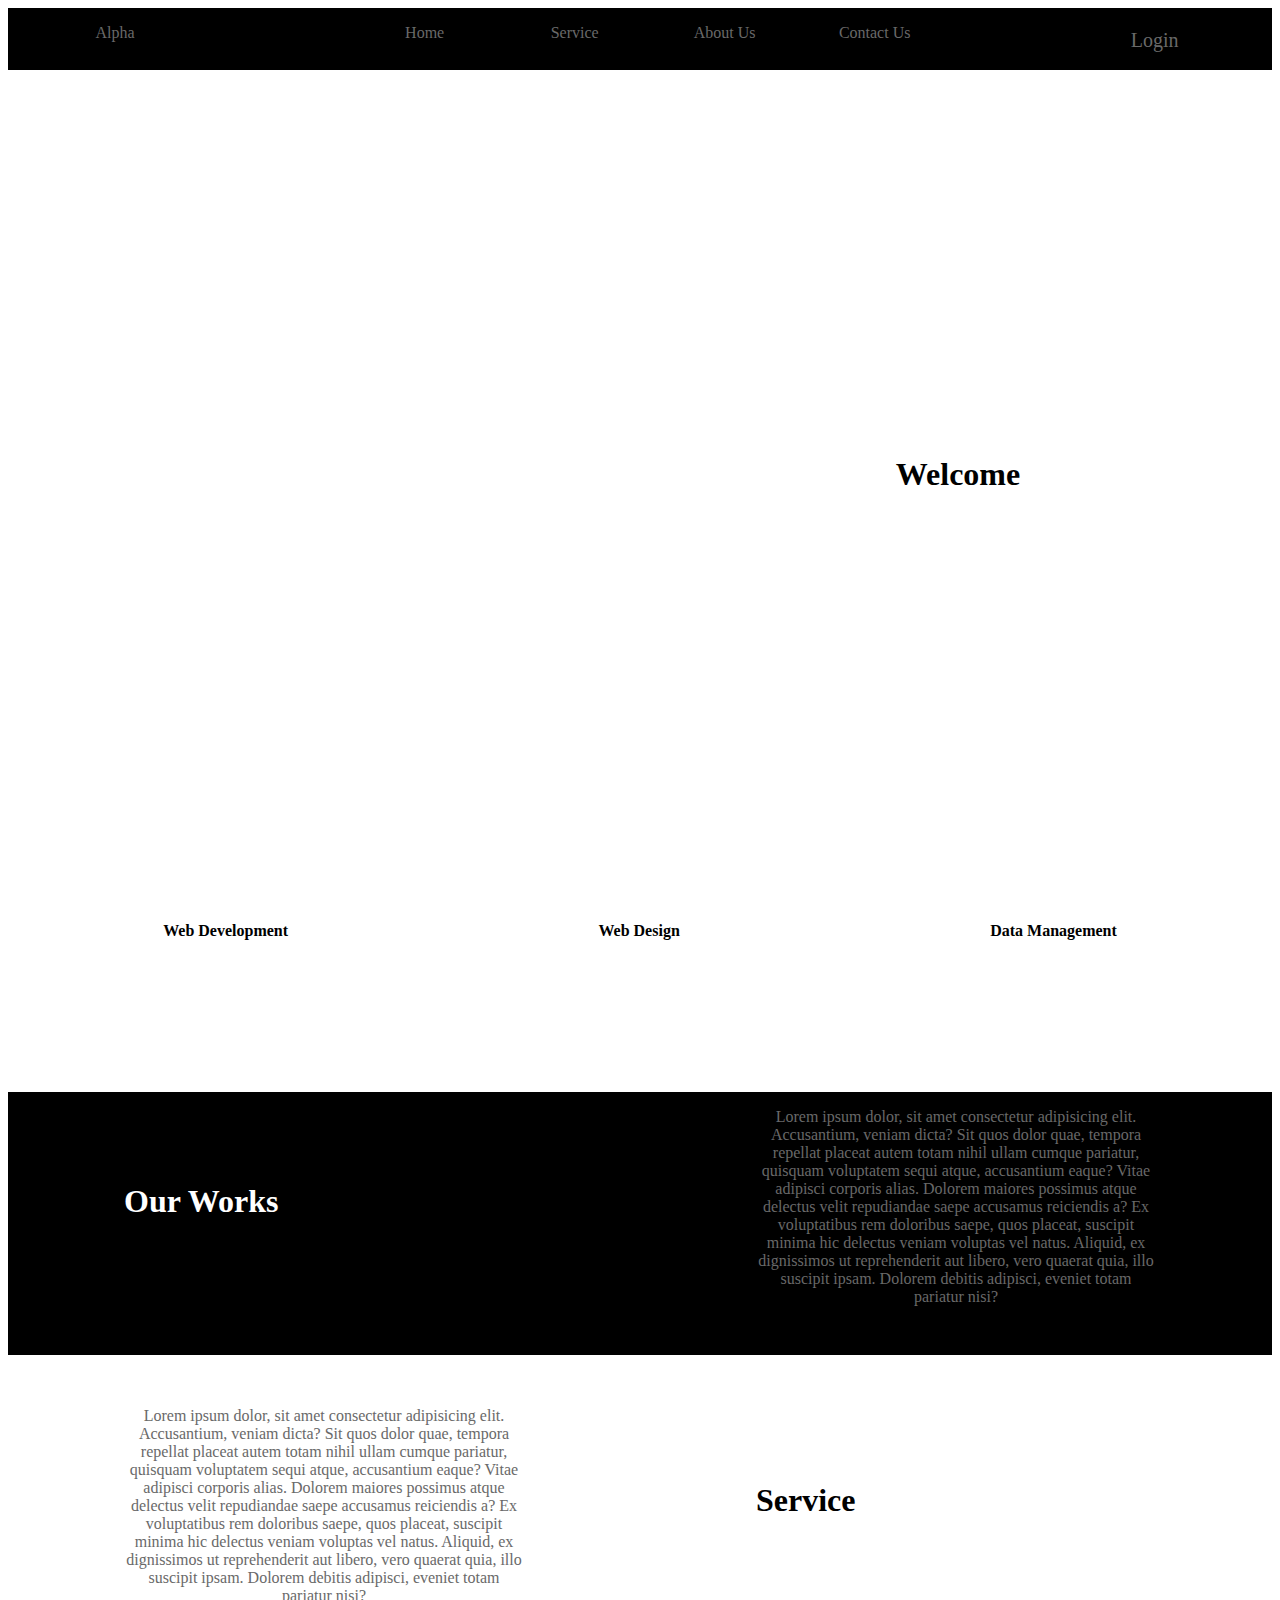
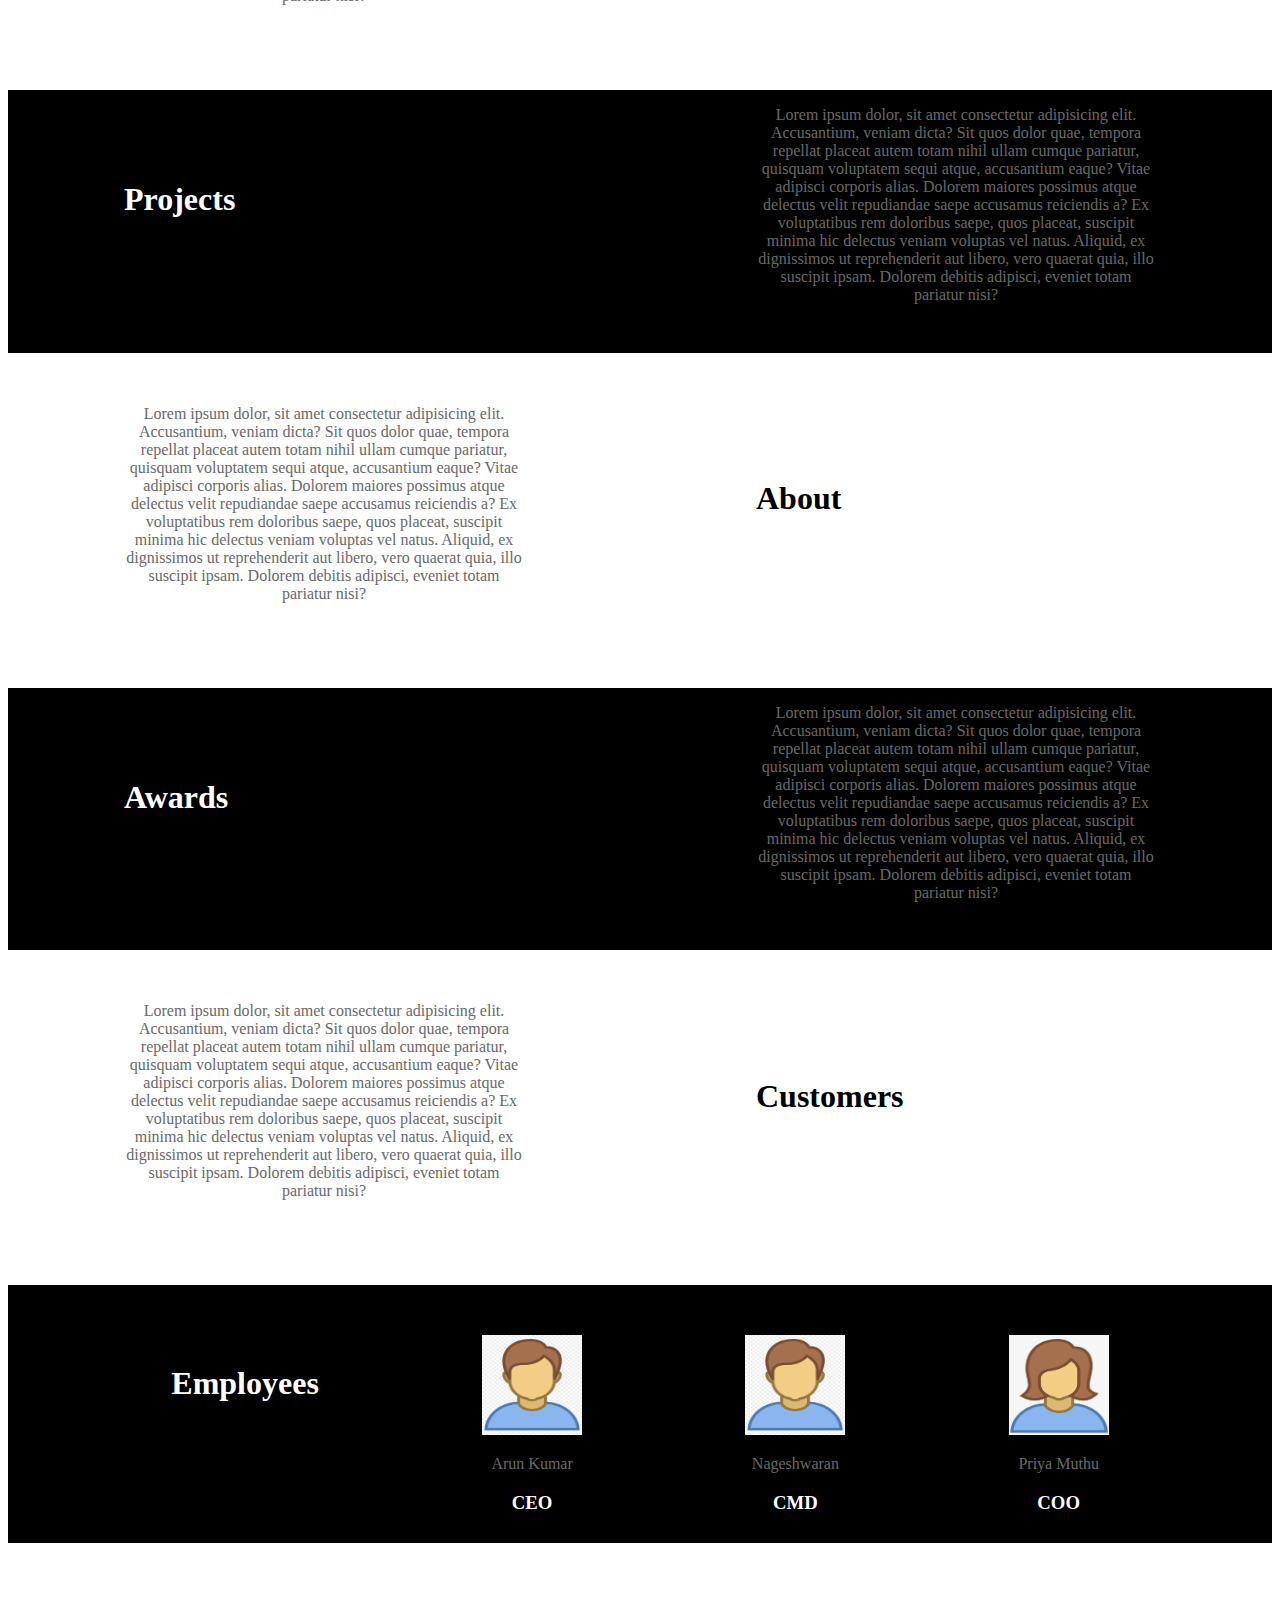
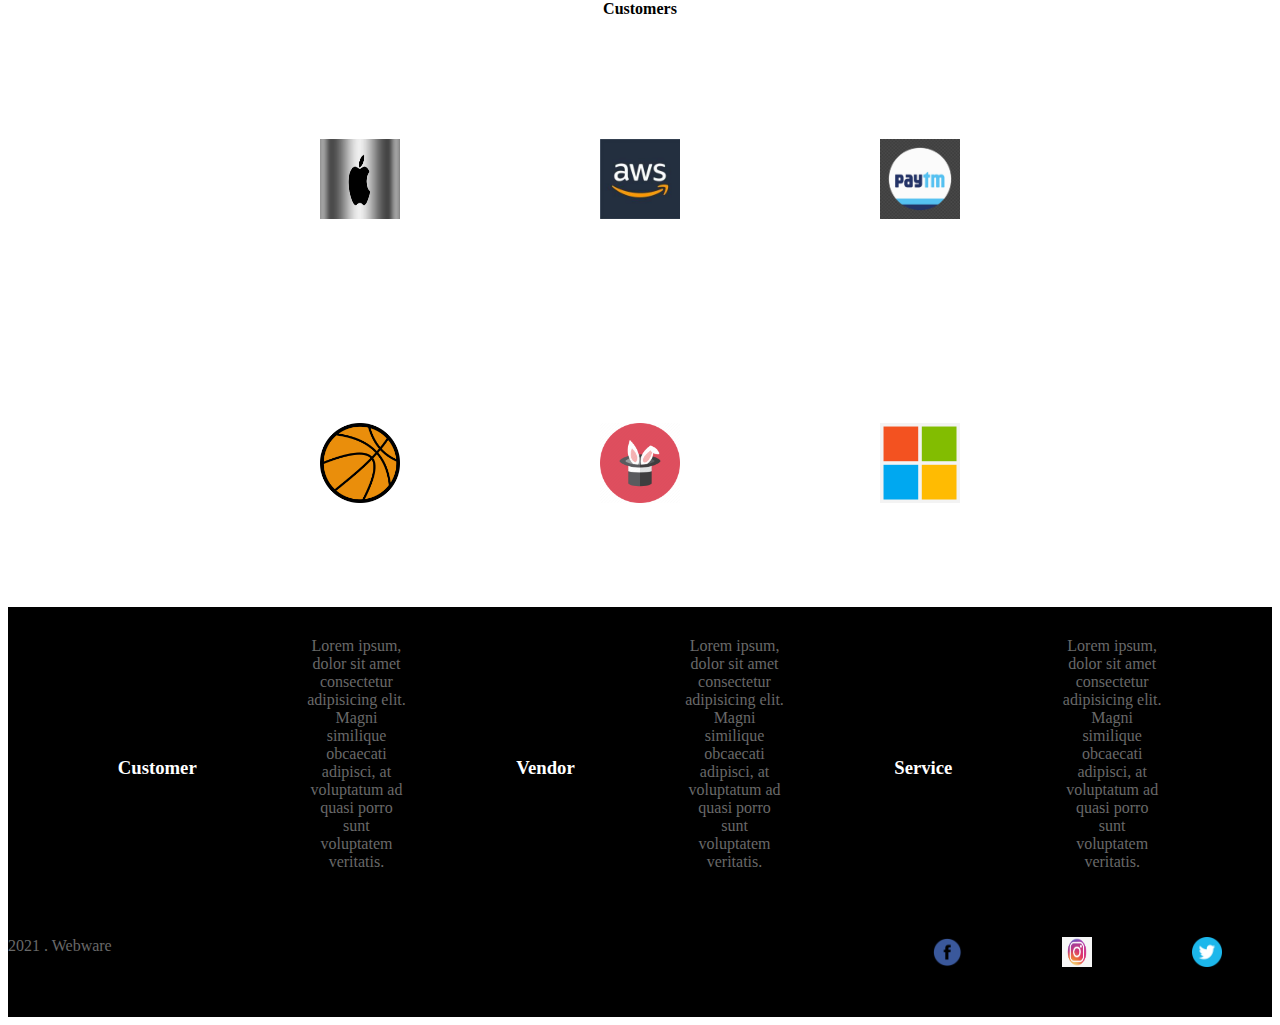
==== HTML/Index.html @ 0d1fd2e1 "commit" ====
<!DOCTYPE html>
<html lang="en">
<head>
    <meta charset="UTF-8">
    <meta http-equiv="X-UA-Compatible" content="IE=edge">
    <meta name="viewport" content="width=device-width, initial-scale=1.0">
    <title>Document</title>
    <link rel="stylesheet" href="../CSS/Index.css">
    <script src="../JS/Index.js"></script>
</head>
<body>
    <!-- Basket Ball Task -->
    <!-- <img id="basket" src="../IMAGES/basketball-basket.png" alt=""><br>
    <img id="ball" src="../IMAGES/basketball.png" alt=""> -->
    <div class="fixed_head_nav_bar">
        <div class="head">
            <p class="nav_para">Alpha</p>
        </div>
        <div>
            <ul class="nav_bar">
                <li><a href="">Home</a></li>
                <li>
                    <a href="">Service</a>
                    <ul class="service_dropdown">
                        <li><a href="./Link1.html" target="_blank">Link 1</a></li>
                        <li><a href="./Link2.html" target="_blank">Link 2</a></li>
                    </ul>
                </li>
                <li><a href="">About Us</a></li>
                <li><a href="">Contact Us</a></li>
            </ul>
        </div>
        <div class="login">
            <button class="login_btn">Login</button>
        </div>
    </div><br><br>
    <div class="content_bar_1">
        <h1 class="welcome">Welcome</h1>
    </div>
    <br><br>
    <div class="work_service">
        <h4>Web Development</h4>
        <h4>Web Design</h4>
        <h4>Data Management</h4>
    </div>
    <div id="content_bar_1" class="content_bar">
        <h1 class="work">Our Works</h1>
        <p class="work">
            Lorem ipsum dolor, sit amet consectetur adipisicing elit. Accusantium, veniam dicta? Sit quos dolor quae, tempora repellat placeat autem totam nihil ullam cumque pariatur, quisquam voluptatem sequi atque, accusantium eaque? Vitae adipisci corporis alias. Dolorem maiores possimus atque delectus velit repudiandae saepe accusamus reiciendis a? Ex voluptatibus rem doloribus saepe, quos placeat, suscipit minima hic delectus veniam voluptas vel natus. Aliquid, ex dignissimos ut reprehenderit aut libero, vero quaerat quia, illo suscipit ipsam. Dolorem debitis adipisci, eveniet totam pariatur nisi?
        </p>
    </div><br><br>
    <div class="content_bar">
        <p class="work">
            Lorem ipsum dolor, sit amet consectetur adipisicing elit. Accusantium, veniam dicta? Sit quos dolor quae, tempora repellat placeat autem totam nihil ullam cumque pariatur, quisquam voluptatem sequi atque, accusantium eaque? Vitae adipisci corporis alias. Dolorem maiores possimus atque delectus velit repudiandae saepe accusamus reiciendis a? Ex voluptatibus rem doloribus saepe, quos placeat, suscipit minima hic delectus veniam voluptas vel natus. Aliquid, ex dignissimos ut reprehenderit aut libero, vero quaerat quia, illo suscipit ipsam. Dolorem debitis adipisci, eveniet totam pariatur nisi?
        </p>
        <h1 class="work">Service</h1>
    </div><br><br>
    <div id="content_bar_5" class="content_bar">
        <h1 class="work">Projects</h1>
        <p class="work">
            Lorem ipsum dolor, sit amet consectetur adipisicing elit. Accusantium, veniam dicta? Sit quos dolor quae, tempora repellat placeat autem totam nihil ullam cumque pariatur, quisquam voluptatem sequi atque, accusantium eaque? Vitae adipisci corporis alias. Dolorem maiores possimus atque delectus velit repudiandae saepe accusamus reiciendis a? Ex voluptatibus rem doloribus saepe, quos placeat, suscipit minima hic delectus veniam voluptas vel natus. Aliquid, ex dignissimos ut reprehenderit aut libero, vero quaerat quia, illo suscipit ipsam. Dolorem debitis adipisci, eveniet totam pariatur nisi?
        </p>
    </div><br><br>
    <div class="content_bar">
        <p class="work">
            Lorem ipsum dolor, sit amet consectetur adipisicing elit. Accusantium, veniam dicta? Sit quos dolor quae, tempora repellat placeat autem totam nihil ullam cumque pariatur, quisquam voluptatem sequi atque, accusantium eaque? Vitae adipisci corporis alias. Dolorem maiores possimus atque delectus velit repudiandae saepe accusamus reiciendis a? Ex voluptatibus rem doloribus saepe, quos placeat, suscipit minima hic delectus veniam voluptas vel natus. Aliquid, ex dignissimos ut reprehenderit aut libero, vero quaerat quia, illo suscipit ipsam. Dolorem debitis adipisci, eveniet totam pariatur nisi?
        </p>
        <h1 class="work">About</h1>
    </div><br><br>
    <div id="content_bar_5" class="content_bar">
        <h1 class="work">Awards</h1>
        <p class="work">
            Lorem ipsum dolor, sit amet consectetur adipisicing elit. Accusantium, veniam dicta? Sit quos dolor quae, tempora repellat placeat autem totam nihil ullam cumque pariatur, quisquam voluptatem sequi atque, accusantium eaque? Vitae adipisci corporis alias. Dolorem maiores possimus atque delectus velit repudiandae saepe accusamus reiciendis a? Ex voluptatibus rem doloribus saepe, quos placeat, suscipit minima hic delectus veniam voluptas vel natus. Aliquid, ex dignissimos ut reprehenderit aut libero, vero quaerat quia, illo suscipit ipsam. Dolorem debitis adipisci, eveniet totam pariatur nisi?
        </p>
    </div><br><br>
    <div class="content_bar">
        <p class="work">
            Lorem ipsum dolor, sit amet consectetur adipisicing elit. Accusantium, veniam dicta? Sit quos dolor quae, tempora repellat placeat autem totam nihil ullam cumque pariatur, quisquam voluptatem sequi atque, accusantium eaque? Vitae adipisci corporis alias. Dolorem maiores possimus atque delectus velit repudiandae saepe accusamus reiciendis a? Ex voluptatibus rem doloribus saepe, quos placeat, suscipit minima hic delectus veniam voluptas vel natus. Aliquid, ex dignissimos ut reprehenderit aut libero, vero quaerat quia, illo suscipit ipsam. Dolorem debitis adipisci, eveniet totam pariatur nisi?
        </p>
        <h1 class="work">Customers</h1>
    </div><br><br>
    <div class="emp">
        <h1>Employees</h1>
        <div>
            <img src="../IMAGES/male_person.png" alt="">
            <p>Arun Kumar</p>
            <h3>CEO</h3>
        </div>
        <div>
            <img src="../IMAGES/male_person.png" alt="">
            <p>Nageshwaran</p>
            <h3>CMD</h3>
        </div>
        <div>
            <img src="../IMAGES/female_person.png" alt="">
            <p>Priya Muthu</p>
            <h3>COO</h3>
        </div>
    </div><br><br>
    <div class="customers">
        <h4>Customers</h4>
        <div class="row">
            <div><img src="../IMAGES/apple.webp" alt=""></div>
            <div><img src="../IMAGES/aws.jpg" alt=""></div>
            <div><img src="../IMAGES/Paytm-Logo-PNG.jpg" alt=""></div>
        </div>
        <div class="row">
            <div><img src="../IMAGES/basketball.png" alt=""></div>
            <div><img src="../IMAGES/Magic-Bunny.webp" alt=""></div>
            <div><img src="../IMAGES/Microsoft_logo.svg.png" alt=""></div>
        </div>
    </div>
    <div class="footer">
        <div class="footer_top">
            <h3>Customer</h3>
            <p>
                Lorem ipsum, dolor sit amet consectetur adipisicing elit. Magni similique obcaecati adipisci, at voluptatum ad quasi porro sunt voluptatem veritatis.
            </p>
            
            <h3>Vendor</h3>
            <p>
                Lorem ipsum, dolor sit amet consectetur adipisicing elit. Magni similique obcaecati adipisci, at voluptatum ad quasi porro sunt voluptatem veritatis.
            </p>

            <h3>Service</h3>
            <p>
                Lorem ipsum, dolor sit amet consectetur adipisicing elit. Magni similique obcaecati adipisci, at voluptatum ad quasi porro sunt voluptatem veritatis.
            </p>
        </div>
        <div class="footer_bottom">
            <p>2021 . Webware</p>
            <div class="foot_social">
                <img src="../IMAGES/fb.webp" alt="">
                <img src="../IMAGES/insta.png" alt="">
                <img src="../IMAGES/twitter.webp" alt="">
            </div>
        </div>
    </div>
</body>
</html>
---- CSS/Index.css ----
/* basket ball task */
/*#ball{
    height: 100px;
    width: 100px;
    margin-left: 50px;
    margin-top: 500px;
}
#basket{
    height: 200px;
    width: 200px;
}
#ball:hover{
    transform: translate(0px,-600px) rotate(340deg) scale(.7);
    transition-duration: 5s;
} */
.fixed_head_nav_bar{
    display: flex;
    justify-content: space-around;
    background-color: black;
    color: white;
}
.login_btn{
    background-color: black;
    border: 0px;
    font-family:'Times New Roman', Times, serif;
    margin-top: 20px;
    color: dimgrey;
    font-size: 20px;
}
.login_btn:hover{
    background-color: gray;
    border-radius: 5px;
}
a{
    width: 150px;
}
a,p{
    font-family:'Times New Roman', Times, serif;
    text-decoration: none;
    color: dimgrey;
    text-align: center;
}
ul li{
    list-style-type: none;
    height: 30px;
    width: 150px;
}
.nav_bar,a{
    display: flex;
    justify-content: center;
}
a:hover{
    color: orange;
}
.service_dropdown{
    display: none;
}
.nav_bar li:nth-child(2):hover .service_dropdown{
    display: block;
}
.service_dropdown li a{
    margin-left: -40px;
    margin-top: 10px;
}
.welcome{
    margin-top: 200px;
    text-align: center;
}
@keyframes colors {
    10%{
        background-image: linear-gradient(orange, yellow);
        transition-duration: 4s;
    }
    25%{
        color: gray;
        transition-duration: 4s;
    }
    40%{
        background-image: radial-gradient(orange, yellow);
        transition-duration: 4s;
    }
    50%{
        color:aqua;
        transition-duration: 4s;
    }
    60%{
        background-image: linear-gradient(rgb(135, 241, 86), rgb(116, 225, 240));
        transition-duration: 4s;
    }
    75%{
        color:gray;
        transition-duration: 4s;
    }
    90%{
        background-image: radial-gradient(rgb(238, 125, 248), rgb(248, 131, 156));
        transition-duration: 4s;
    }
    100%{
        color: aqua;
        transition-duration: 4s;
    }
}
.content_bar_1{
    padding-top: 150px;
    height: 500px;
    width: 1900px;
    overflow-x: hidden;
    animation-name: colors;
    animation-duration: 20s;
    background-size: cover;
    animation-iteration-count: infinite;
}
.content_bar{
    display: flex;
    justify-content: space-around;
    /* border: 3px solid gray;
    border-radius: 10px; */
}
.work_service{
    display: flex;
    justify-content: space-around;
    height: 300px;
}
.work_service h4{
    margin-top: 130px;
}
.work{
    height: 150px;
    width: 400px;
}
.content_bar h1{
    padding-top: 70px;
}
#content_bar_1, #content_bar_3, #content_bar_5{
    background-color: black;
    color: white;
}
.emp{
    display: flex;
    justify-content: space-evenly;
    text-align: center;
    background-color: black;
    color: white;
    padding-top: 50px;
    padding-bottom: 10px;
}
.emp h1{
    margin-top: 30px;
}
.emp img{
    height: 100px;
    width: 100px;
}
.customers h4{
    text-align: center;
}
.footer{
    background-color: black;
    color: white;
}
.footer_top{
    display: flex;
    justify-content: space-evenly;
}
.footer_top h3{
    text-align: center;
    margin-top: 150px;
}
.footer_top p{
    margin-top: 30px;
    width: 100px;
}
.footer_bottom p{
    margin-top: 50px;
}
.row{
    display: flex;
    justify-content: center;
}
.row img{
    height: 80px;
    width: 80px;
    margin: 100px;
}
.footer_bottom{
    display: flex;
    justify-content: space-between;
}
.foot_social{
    display: flex;
    justify-content: center;
}
.foot_social img{
    height: 30px;
    width: 30px;
    margin: 50px;
}
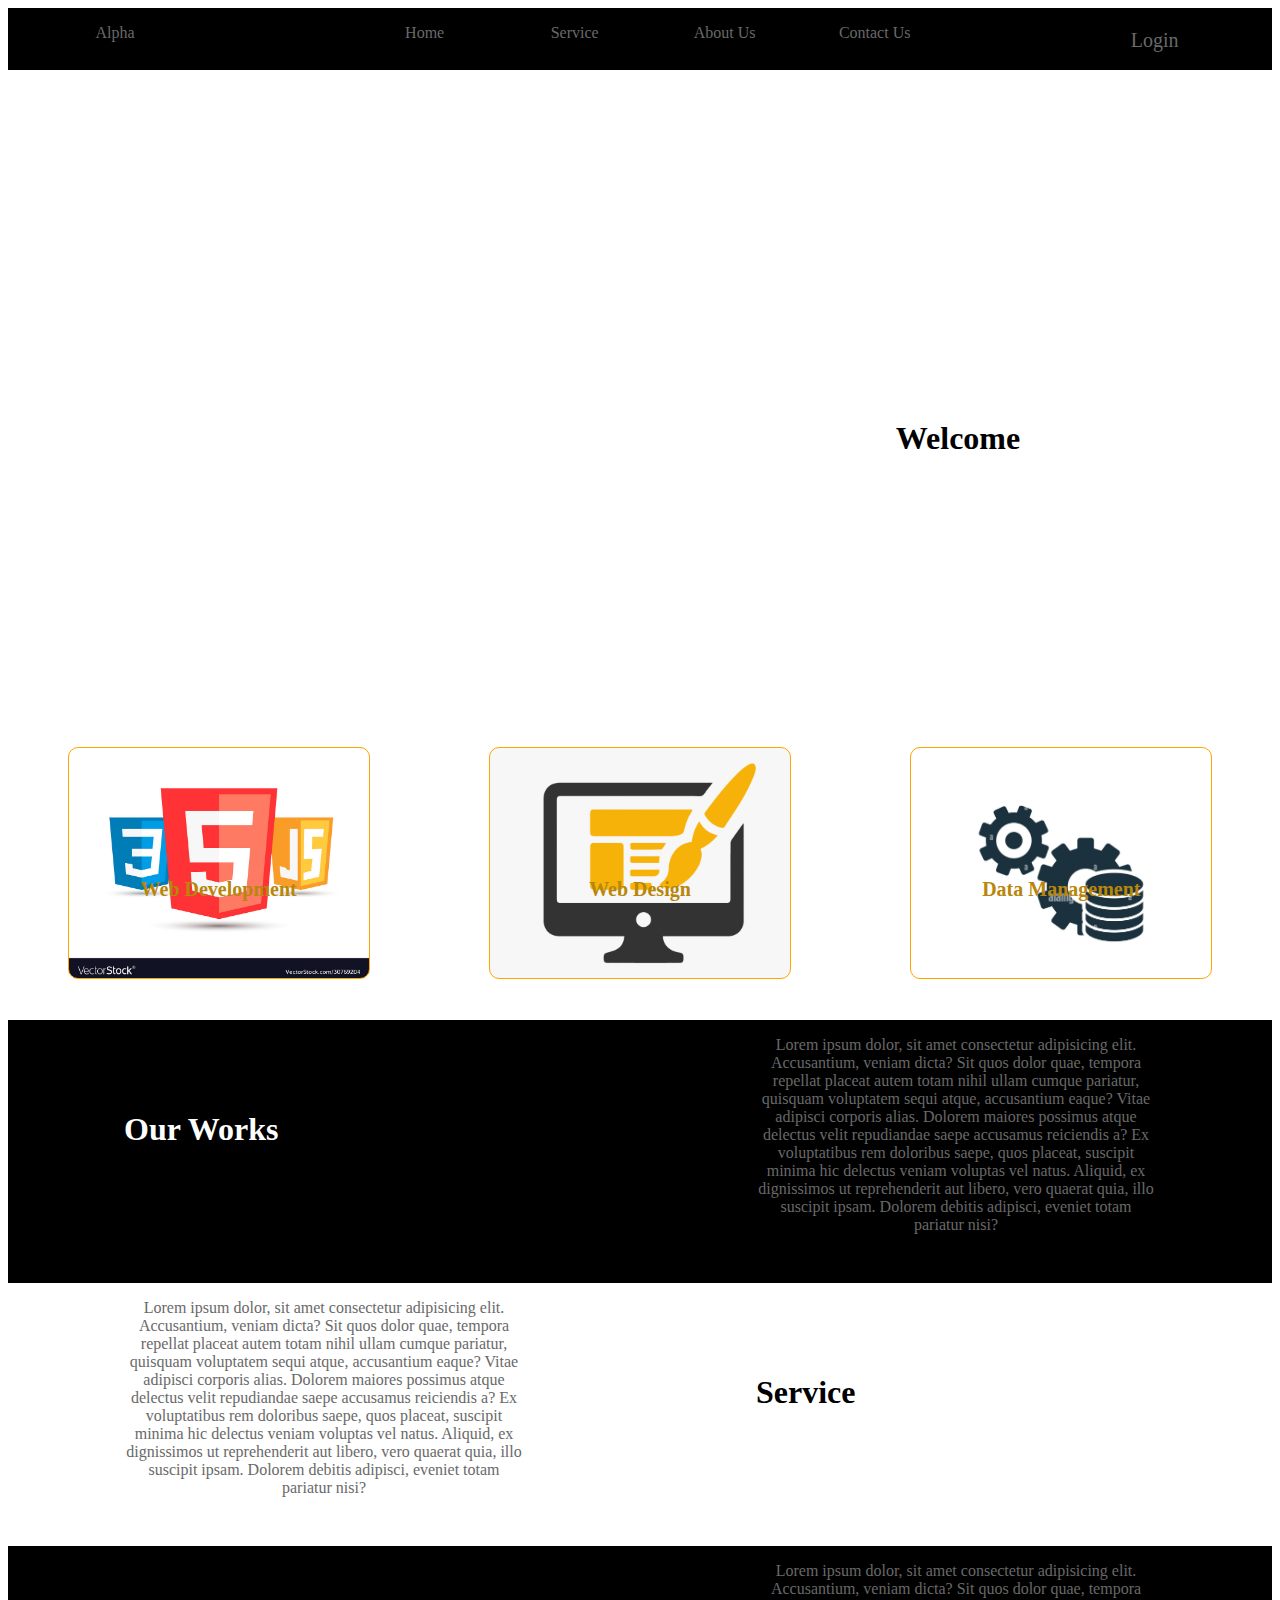
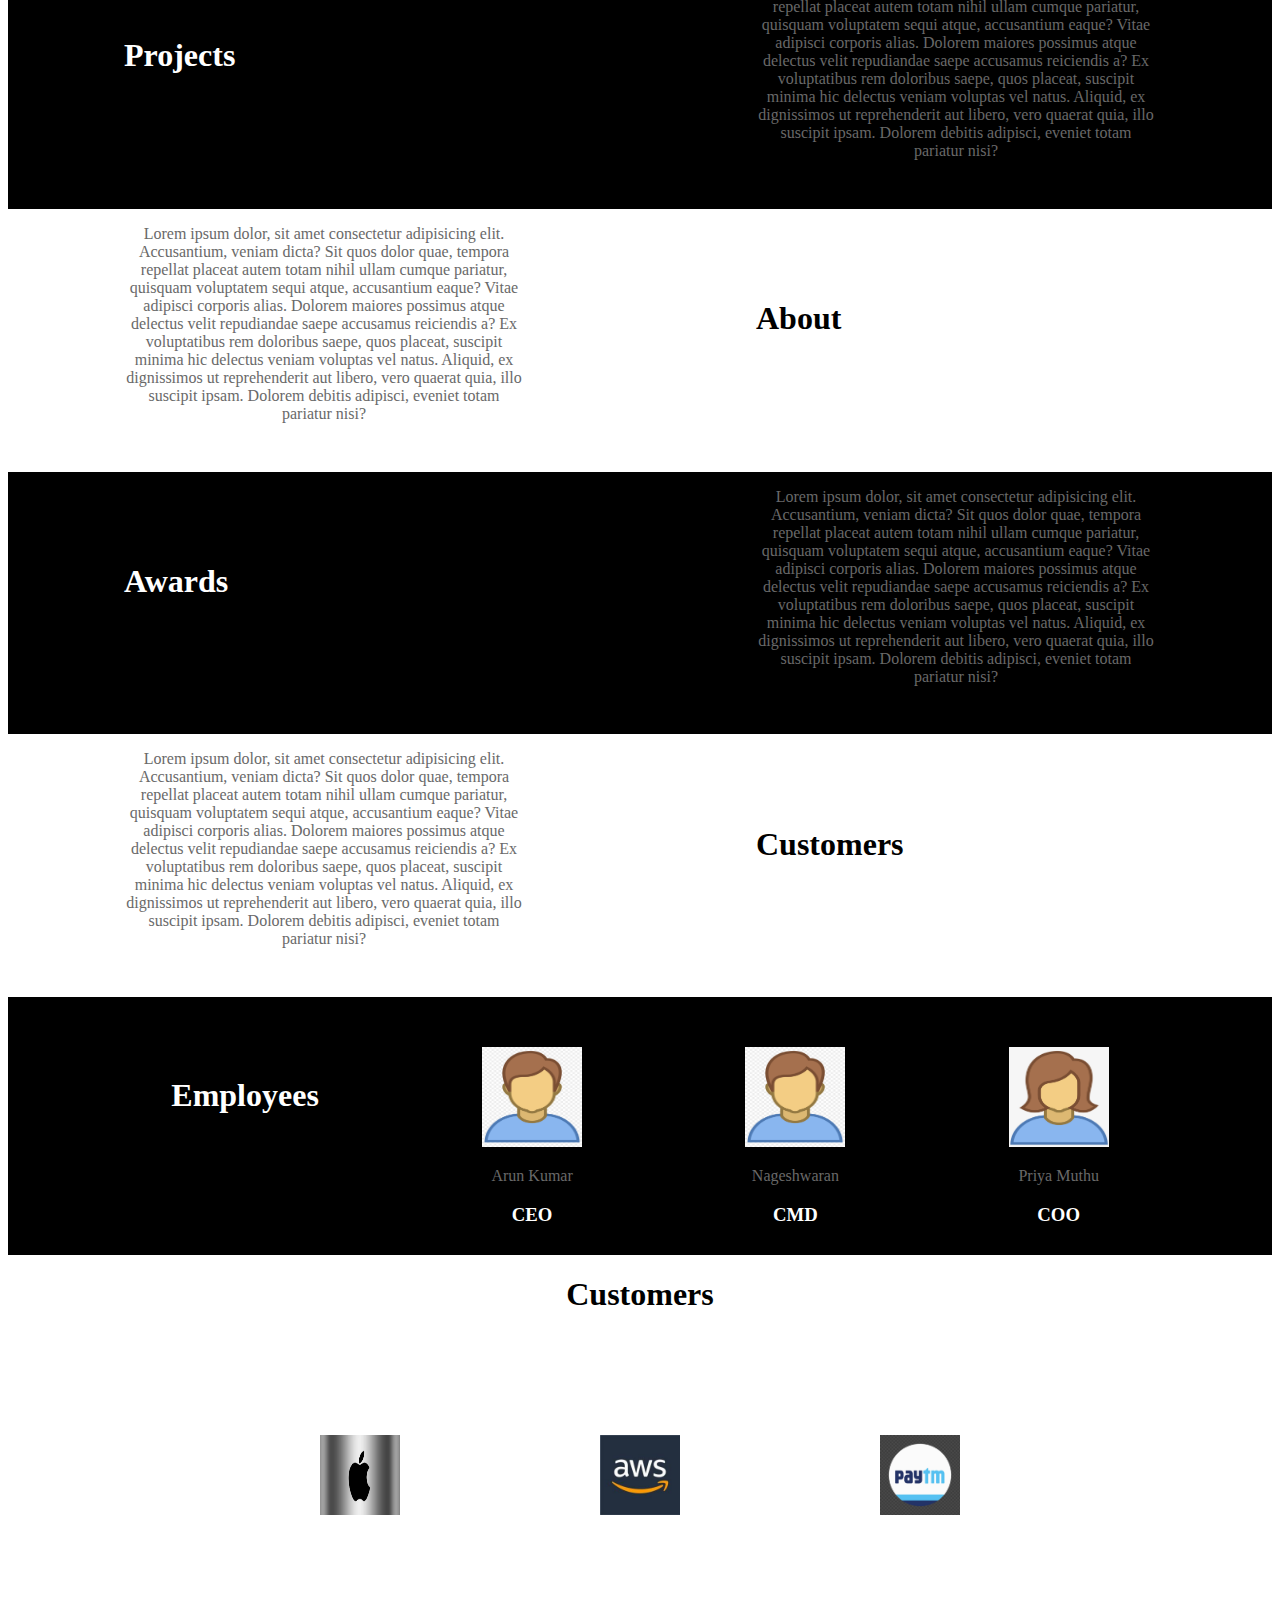
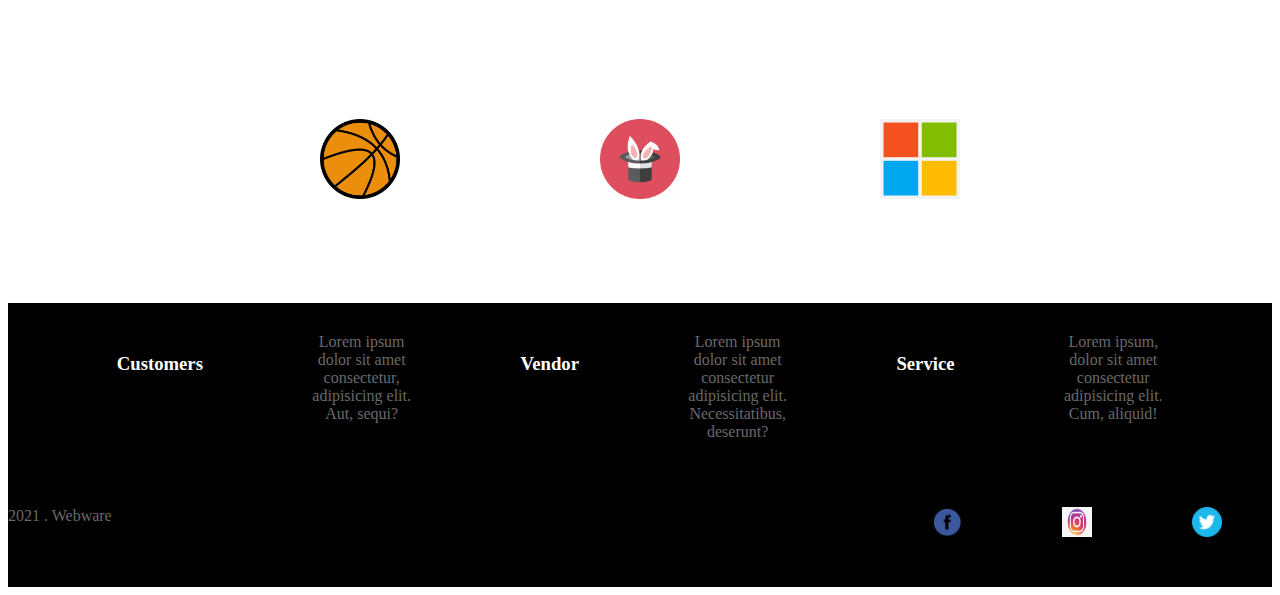
==== commit 3df3bb87: "commit" ====
--- a/HTML/Index.html
+++ b/HTML/Index.html
@@ -9,9 +9,6 @@
     <script src="../JS/Index.js"></script>
 </head>
 <body>
-    <!-- Basket Ball Task -->
-    <!-- <img id="basket" src="../IMAGES/basketball-basket.png" alt=""><br>
-    <img id="ball" src="../IMAGES/basketball.png" alt=""> -->
     <div class="fixed_head_nav_bar">
         <div class="head">
             <p class="nav_para">Alpha</p>
@@ -33,52 +30,57 @@
         <div class="login">
             <button class="login_btn">Login</button>
         </div>
-    </div><br><br>
+    </div>
     <div class="content_bar_1">
         <h1 class="welcome">Welcome</h1>
     </div>
-    <br><br>
     <div class="work_service">
-        <h4>Web Development</h4>
-        <h4>Web Design</h4>
-        <h4>Data Management</h4>
+        <h4 style="background-image: url(../IMAGES/web_development.jpg);">
+            Web Development
+        </h4>
+        <h4 style="background-image: url(../IMAGES/web_design.png);">
+            Web Design
+        </h4>
+        <h4 style="background-image: url(../IMAGES/data_management.jpg);"> 
+            Data Management
+        </h4>
     </div>
     <div id="content_bar_1" class="content_bar">
         <h1 class="work">Our Works</h1>
         <p class="work">
             Lorem ipsum dolor, sit amet consectetur adipisicing elit. Accusantium, veniam dicta? Sit quos dolor quae, tempora repellat placeat autem totam nihil ullam cumque pariatur, quisquam voluptatem sequi atque, accusantium eaque? Vitae adipisci corporis alias. Dolorem maiores possimus atque delectus velit repudiandae saepe accusamus reiciendis a? Ex voluptatibus rem doloribus saepe, quos placeat, suscipit minima hic delectus veniam voluptas vel natus. Aliquid, ex dignissimos ut reprehenderit aut libero, vero quaerat quia, illo suscipit ipsam. Dolorem debitis adipisci, eveniet totam pariatur nisi?
         </p>
-    </div><br><br>
+    </div>
     <div class="content_bar">
         <p class="work">
             Lorem ipsum dolor, sit amet consectetur adipisicing elit. Accusantium, veniam dicta? Sit quos dolor quae, tempora repellat placeat autem totam nihil ullam cumque pariatur, quisquam voluptatem sequi atque, accusantium eaque? Vitae adipisci corporis alias. Dolorem maiores possimus atque delectus velit repudiandae saepe accusamus reiciendis a? Ex voluptatibus rem doloribus saepe, quos placeat, suscipit minima hic delectus veniam voluptas vel natus. Aliquid, ex dignissimos ut reprehenderit aut libero, vero quaerat quia, illo suscipit ipsam. Dolorem debitis adipisci, eveniet totam pariatur nisi?
         </p>
         <h1 class="work">Service</h1>
-    </div><br><br>
+    </div>
     <div id="content_bar_5" class="content_bar">
         <h1 class="work">Projects</h1>
         <p class="work">
             Lorem ipsum dolor, sit amet consectetur adipisicing elit. Accusantium, veniam dicta? Sit quos dolor quae, tempora repellat placeat autem totam nihil ullam cumque pariatur, quisquam voluptatem sequi atque, accusantium eaque? Vitae adipisci corporis alias. Dolorem maiores possimus atque delectus velit repudiandae saepe accusamus reiciendis a? Ex voluptatibus rem doloribus saepe, quos placeat, suscipit minima hic delectus veniam voluptas vel natus. Aliquid, ex dignissimos ut reprehenderit aut libero, vero quaerat quia, illo suscipit ipsam. Dolorem debitis adipisci, eveniet totam pariatur nisi?
         </p>
-    </div><br><br>
+    </div>
     <div class="content_bar">
         <p class="work">
             Lorem ipsum dolor, sit amet consectetur adipisicing elit. Accusantium, veniam dicta? Sit quos dolor quae, tempora repellat placeat autem totam nihil ullam cumque pariatur, quisquam voluptatem sequi atque, accusantium eaque? Vitae adipisci corporis alias. Dolorem maiores possimus atque delectus velit repudiandae saepe accusamus reiciendis a? Ex voluptatibus rem doloribus saepe, quos placeat, suscipit minima hic delectus veniam voluptas vel natus. Aliquid, ex dignissimos ut reprehenderit aut libero, vero quaerat quia, illo suscipit ipsam. Dolorem debitis adipisci, eveniet totam pariatur nisi?
         </p>
         <h1 class="work">About</h1>
-    </div><br><br>
+    </div>
     <div id="content_bar_5" class="content_bar">
         <h1 class="work">Awards</h1>
         <p class="work">
             Lorem ipsum dolor, sit amet consectetur adipisicing elit. Accusantium, veniam dicta? Sit quos dolor quae, tempora repellat placeat autem totam nihil ullam cumque pariatur, quisquam voluptatem sequi atque, accusantium eaque? Vitae adipisci corporis alias. Dolorem maiores possimus atque delectus velit repudiandae saepe accusamus reiciendis a? Ex voluptatibus rem doloribus saepe, quos placeat, suscipit minima hic delectus veniam voluptas vel natus. Aliquid, ex dignissimos ut reprehenderit aut libero, vero quaerat quia, illo suscipit ipsam. Dolorem debitis adipisci, eveniet totam pariatur nisi?
         </p>
-    </div><br><br>
+    </div>
     <div class="content_bar">
         <p class="work">
             Lorem ipsum dolor, sit amet consectetur adipisicing elit. Accusantium, veniam dicta? Sit quos dolor quae, tempora repellat placeat autem totam nihil ullam cumque pariatur, quisquam voluptatem sequi atque, accusantium eaque? Vitae adipisci corporis alias. Dolorem maiores possimus atque delectus velit repudiandae saepe accusamus reiciendis a? Ex voluptatibus rem doloribus saepe, quos placeat, suscipit minima hic delectus veniam voluptas vel natus. Aliquid, ex dignissimos ut reprehenderit aut libero, vero quaerat quia, illo suscipit ipsam. Dolorem debitis adipisci, eveniet totam pariatur nisi?
         </p>
         <h1 class="work">Customers</h1>
-    </div><br><br>
+    </div>
     <div class="emp">
         <h1>Employees</h1>
         <div>
@@ -96,9 +98,9 @@
             <p>Priya Muthu</p>
             <h3>COO</h3>
         </div>
-    </div><br><br>
+    </div>
     <div class="customers">
-        <h4>Customers</h4>
+        <h1>Customers</h1>
         <div class="row">
             <div><img src="../IMAGES/apple.webp" alt=""></div>
             <div><img src="../IMAGES/aws.jpg" alt=""></div>
@@ -112,19 +114,19 @@
     </div>
     <div class="footer">
         <div class="footer_top">
-            <h3>Customer</h3>
+            <h3>Customers</h3>
             <p>
-                Lorem ipsum, dolor sit amet consectetur adipisicing elit. Magni similique obcaecati adipisci, at voluptatum ad quasi porro sunt voluptatem veritatis.
+                Lorem ipsum dolor sit amet consectetur, adipisicing elit. Aut, sequi?
             </p>
             
             <h3>Vendor</h3>
             <p>
-                Lorem ipsum, dolor sit amet consectetur adipisicing elit. Magni similique obcaecati adipisci, at voluptatum ad quasi porro sunt voluptatem veritatis.
+                Lorem ipsum dolor sit amet consectetur adipisicing elit. Necessitatibus, deserunt?
             </p>
 
             <h3>Service</h3>
             <p>
-                Lorem ipsum, dolor sit amet consectetur adipisicing elit. Magni similique obcaecati adipisci, at voluptatum ad quasi porro sunt voluptatem veritatis.
+                Lorem ipsum, dolor sit amet consectetur adipisicing elit. Cum, aliquid!
             </p>
         </div>
         <div class="footer_bottom">
--- a/CSS/Index.css
+++ b/CSS/Index.css
@@ -1,18 +1,3 @@
-/* basket ball task */
-/*#ball{
-    height: 100px;
-    width: 100px;
-    margin-left: 50px;
-    margin-top: 500px;
-}
-#basket{
-    height: 200px;
-    width: 200px;
-}
-#ball:hover{
-    transform: translate(0px,-600px) rotate(340deg) scale(.7);
-    transition-duration: 5s;
-} */
 .fixed_head_nav_bar{
     display: flex;
     justify-content: space-around;
@@ -122,7 +107,17 @@
     height: 300px;
 }
 .work_service h4{
-    margin-top: 130px;
+    padding-top: 130px;
+    text-align: center;
+    height: 100px;
+    width: 300px;
+    border: 1px solid orange;
+    border-radius: 10px;
+    background-size: cover;
+    font-size: 20px;
+    font-weight: bolder;
+    color: darkgoldenrod;
+
 }
 .work{
     height: 150px;
@@ -151,7 +146,7 @@
     height: 100px;
     width: 100px;
 }
-.customers h4{
+.customers h1{
     text-align: center;
 }
 .footer{
@@ -164,7 +159,7 @@
 }
 .footer_top h3{
     text-align: center;
-    margin-top: 150px;
+    margin-top: 50px;
 }
 .footer_top p{
     margin-top: 30px;
@@ -194,4 +189,22 @@
     height: 30px;
     width: 30px;
     margin: 50px;
+}
+/* basket ball */
+/* basket ball task */
+#ball{
+    height: 100px;
+    width: 100px;
+    margin-left: 600px;
+    margin-top: 500px;
+}
+#basket{
+    height: 200px;
+    width: 200px;
+    margin-left: 550px;
+    margin-top: 100px;
+}
+#ball:hover{
+    transform: translate(0px,-600px) rotate(340deg) scale(.7);
+    transition-duration: 5s;
 }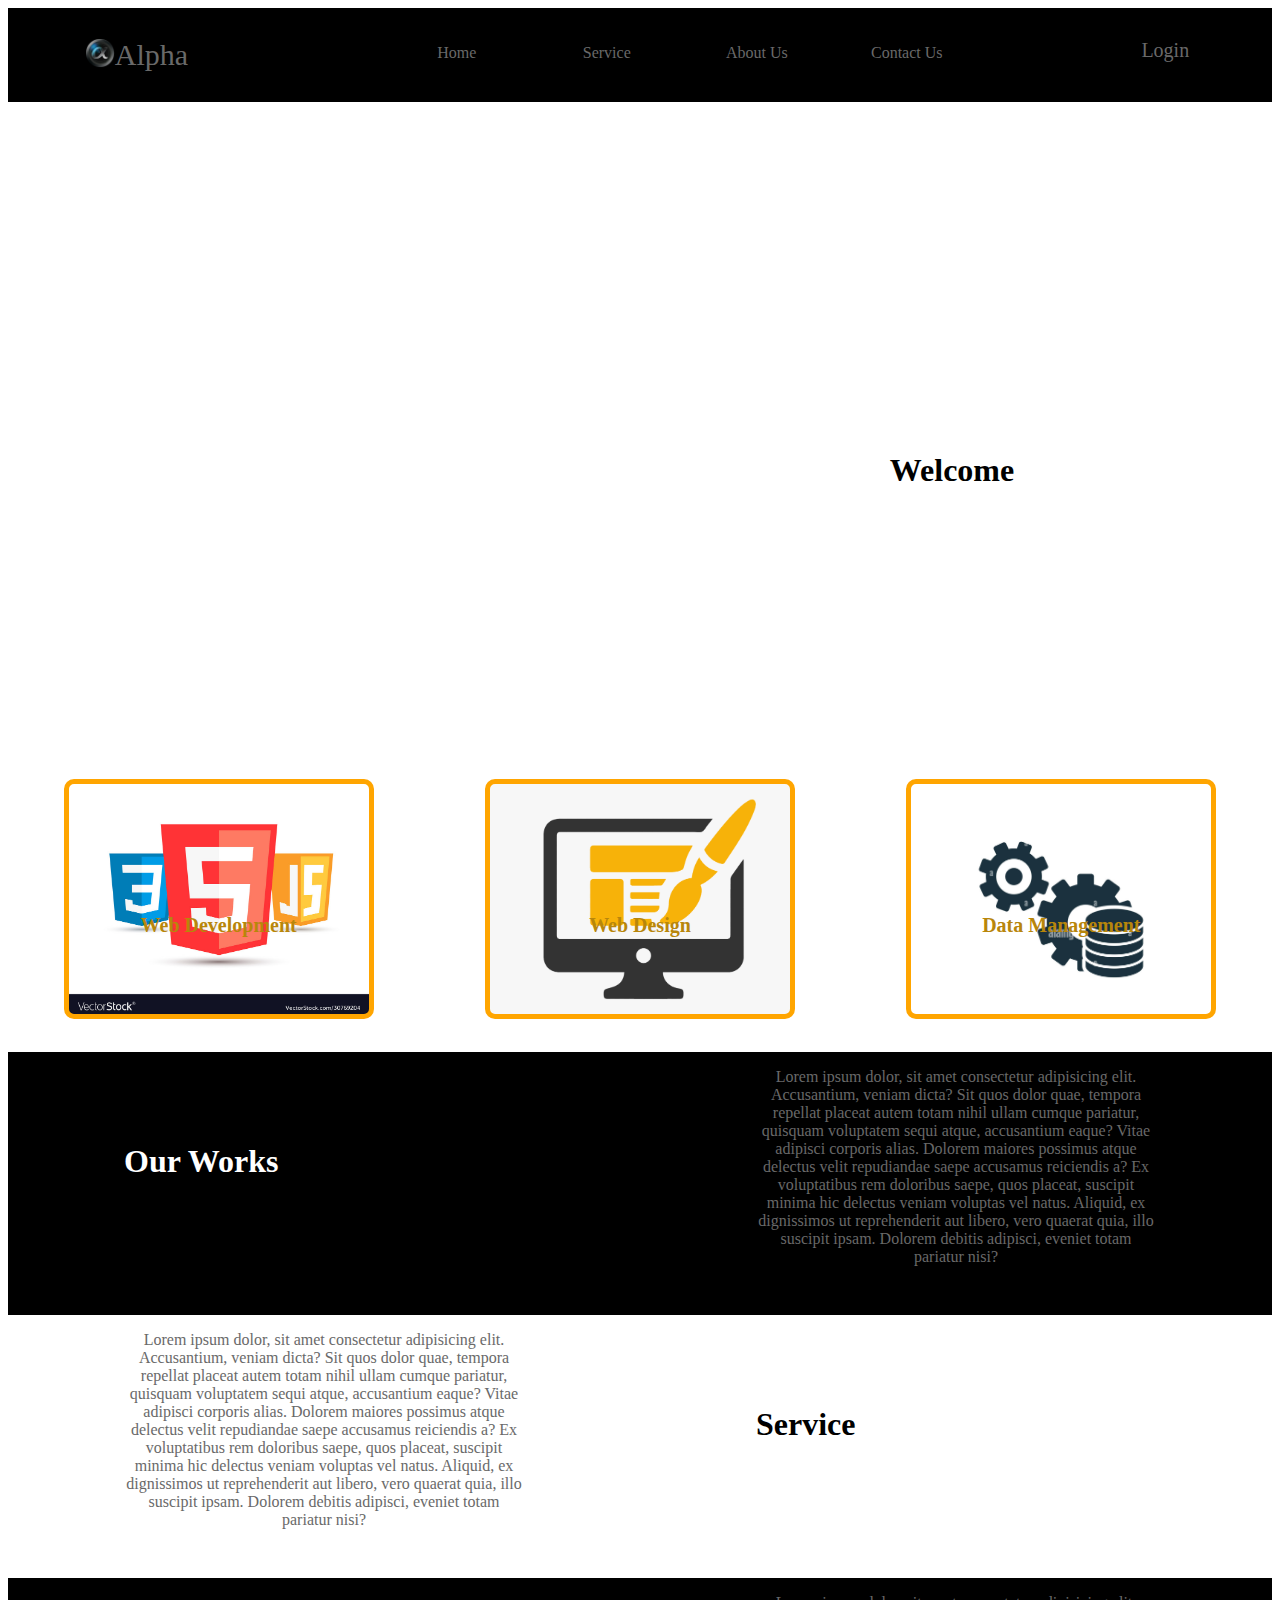
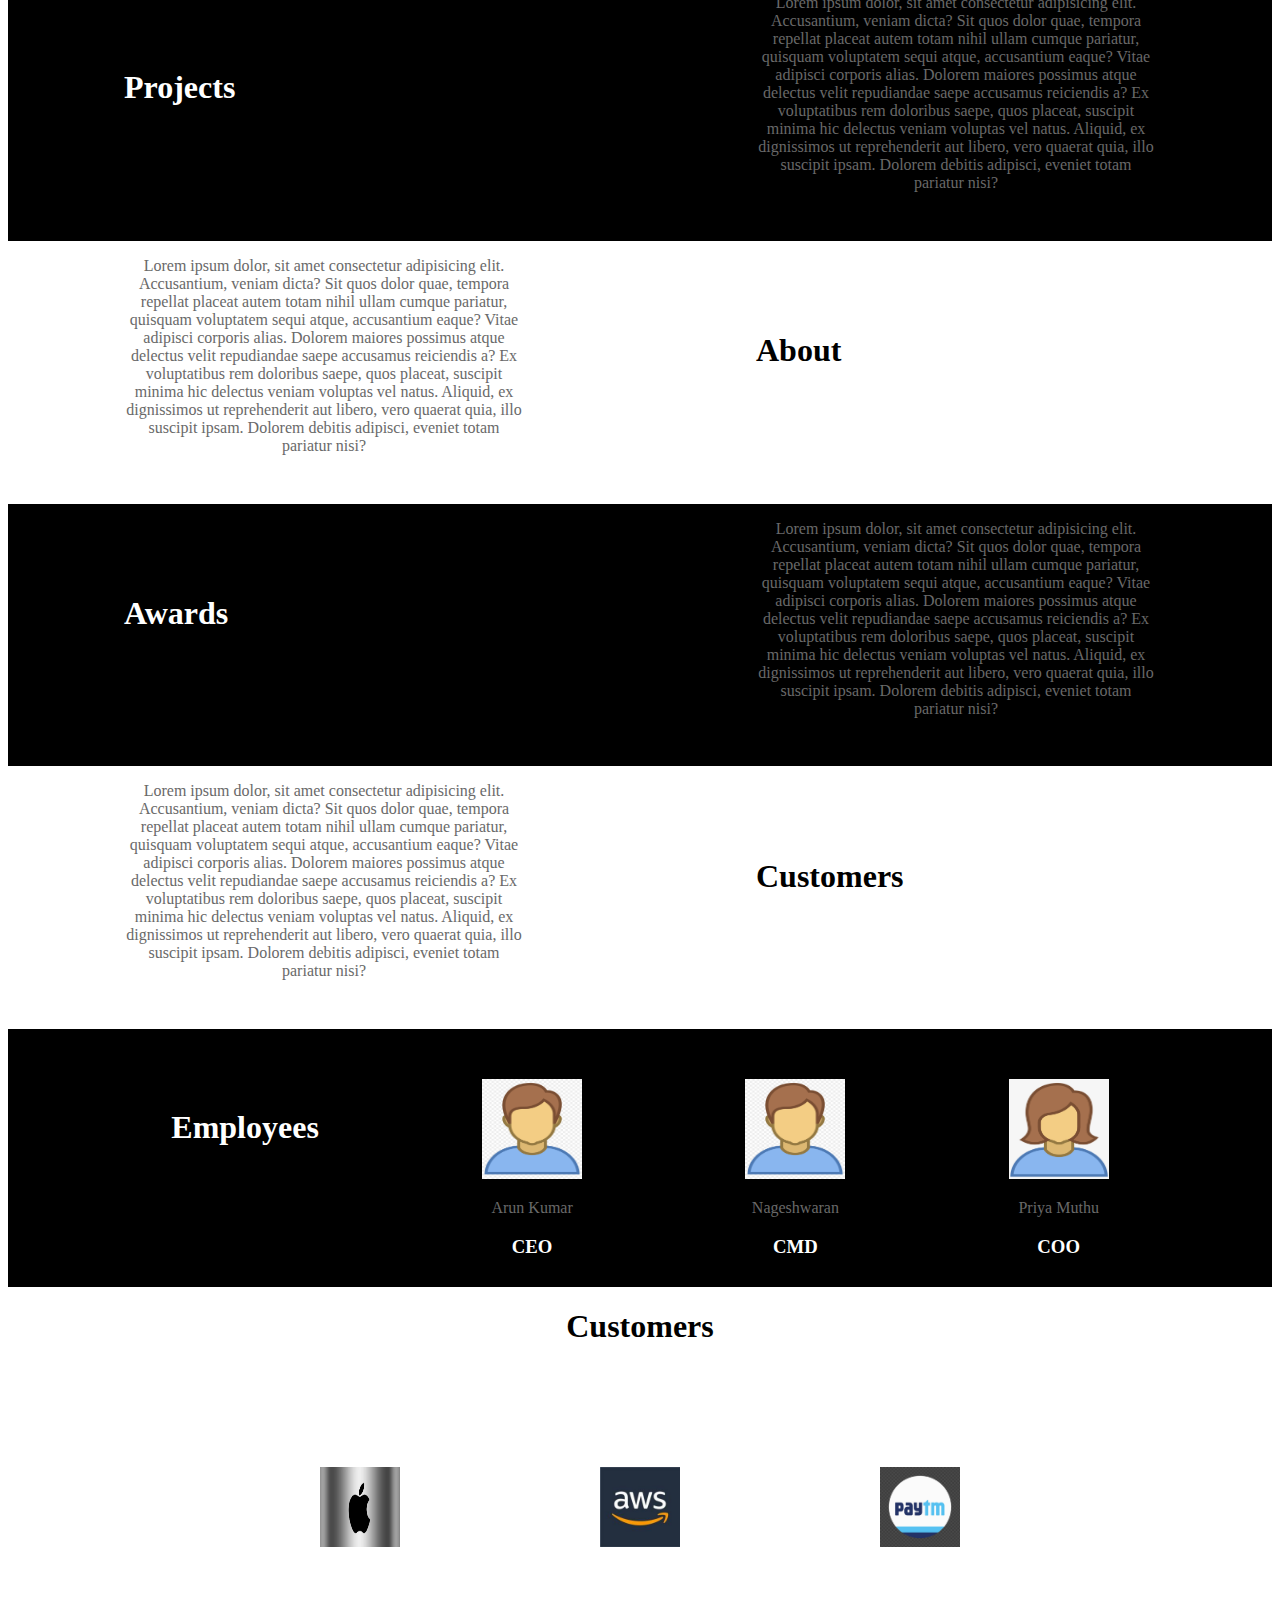
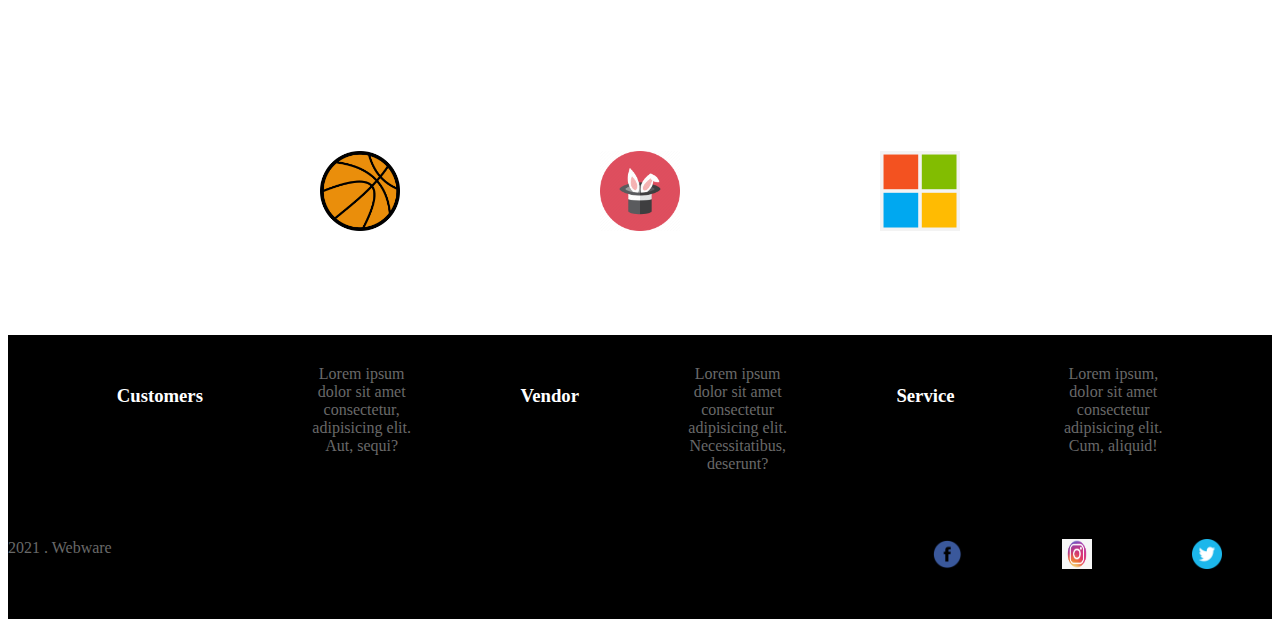
==== commit df80826a: "commit" ====
--- a/HTML/Index.html
+++ b/HTML/Index.html
@@ -11,7 +11,8 @@
 <body>
     <div class="fixed_head_nav_bar">
         <div class="head">
-            <p class="nav_para">Alpha</p>
+            <img id="logo" src="../IMAGES/alpha.png" alt="">
+            <p style="font-size: 30px;" class="nav_para"> Alpha</p>
         </div>
         <div>
             <ul class="nav_bar">
--- a/CSS/Index.css
+++ b/CSS/Index.css
@@ -3,18 +3,27 @@
     justify-content: space-around;
     background-color: black;
     color: white;
+}
+.head{
+    display: flex;
 }
 .login_btn{
     background-color: black;
     border: 0px;
     font-family:'Times New Roman', Times, serif;
-    margin-top: 20px;
+    margin-top: 30px;
     color: dimgrey;
     font-size: 20px;
 }
 .login_btn:hover{
     background-color: gray;
     border-radius: 5px;
+}
+#logo{
+    padding-top: 30px;
+    background-size: cover;
+    height: 30px;
+    width: 30px;
 }
 a{
     width: 150px;
@@ -31,6 +40,7 @@
     width: 150px;
 }
 .nav_bar,a{
+    padding-top: 10px;
     display: flex;
     justify-content: center;
 }
@@ -88,7 +98,7 @@
 .content_bar_1{
     padding-top: 150px;
     height: 500px;
-    width: 1900px;
+    width: 1888px;
     overflow-x: hidden;
     animation-name: colors;
     animation-duration: 20s;
@@ -111,7 +121,7 @@
     text-align: center;
     height: 100px;
     width: 300px;
-    border: 1px solid orange;
+    border: 5px solid orange;
     border-radius: 10px;
     background-size: cover;
     font-size: 20px;
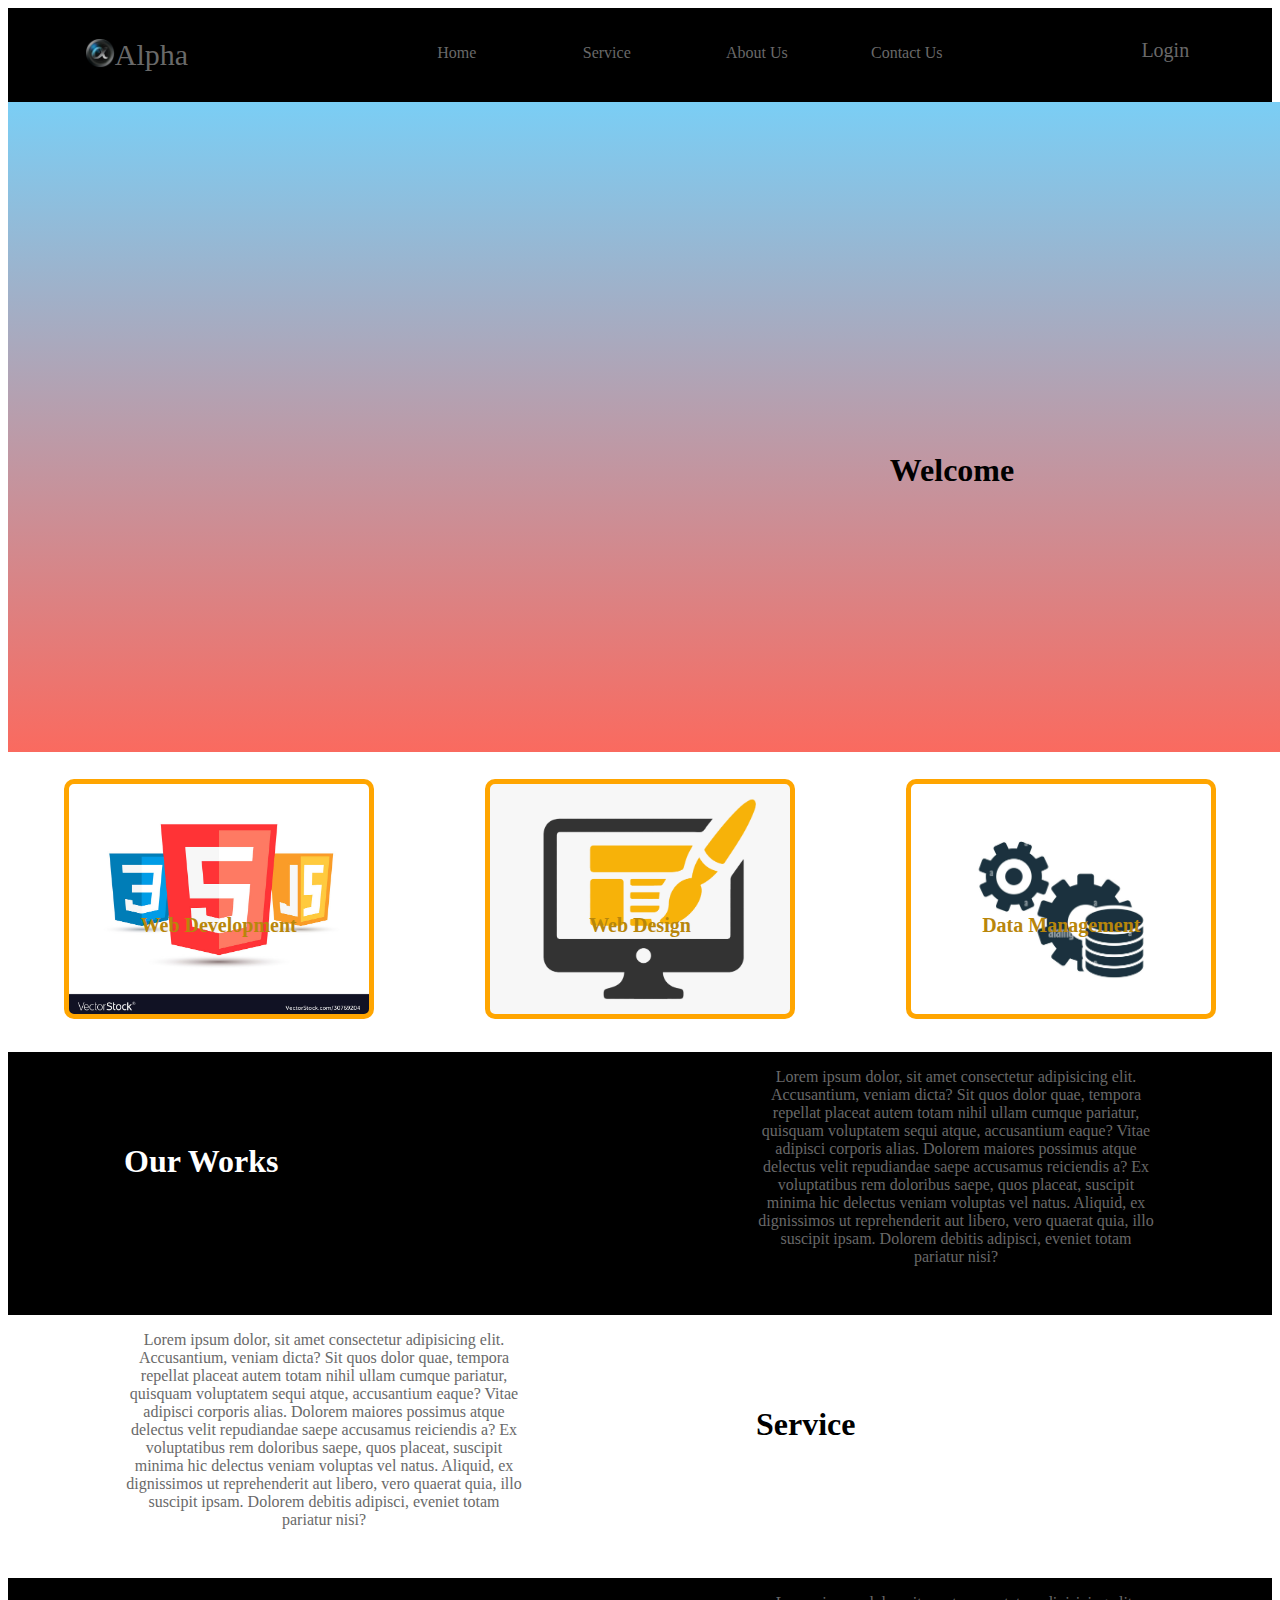
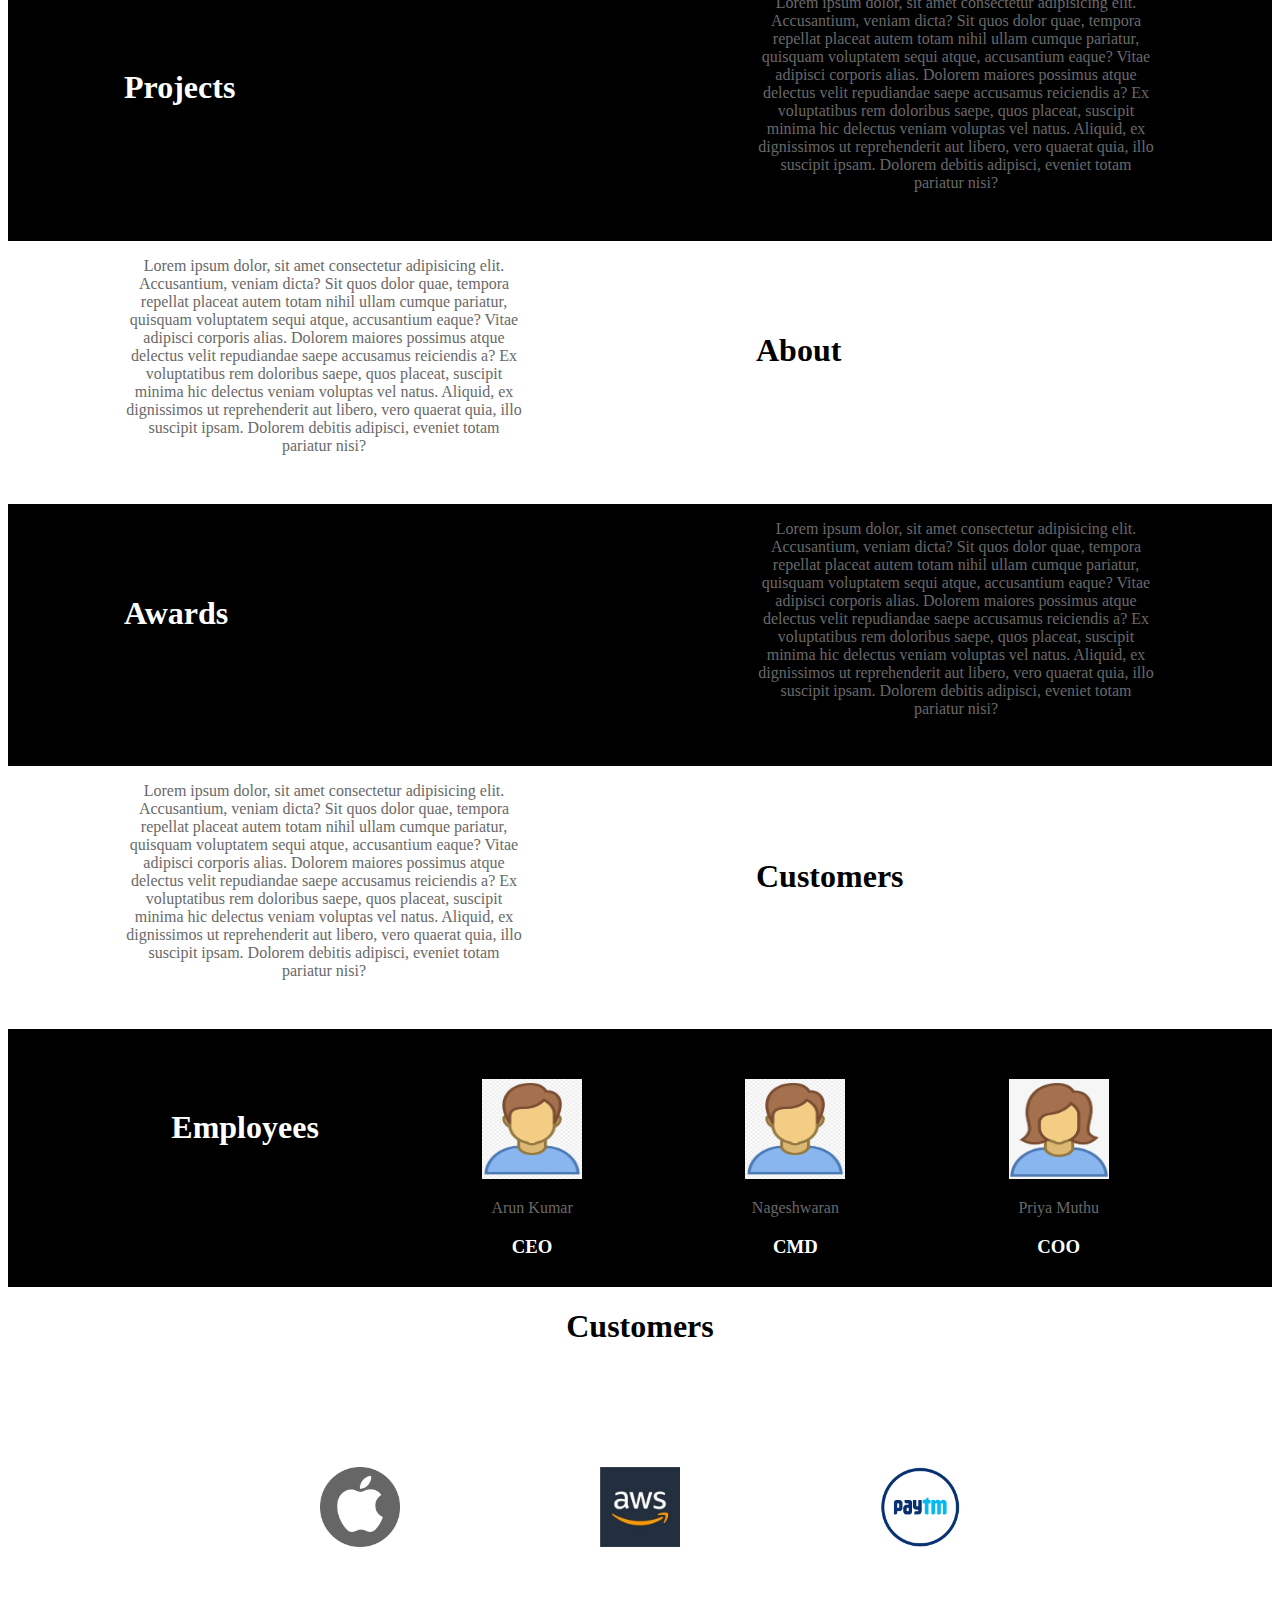
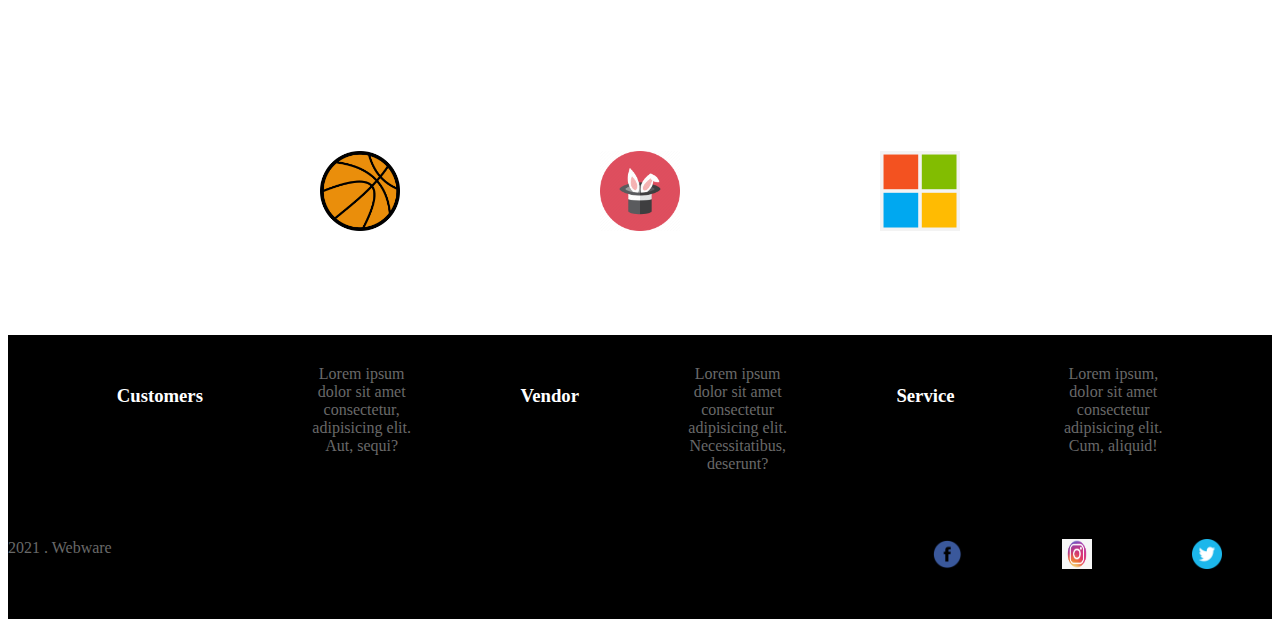
==== commit ca3ba539: "commit" ====
--- a/HTML/Index.html
+++ b/HTML/Index.html
@@ -32,7 +32,7 @@
             <button class="login_btn">Login</button>
         </div>
     </div>
-    <div class="content_bar_1">
+    <div class="content_bar_1a">
         <h1 class="welcome">Welcome</h1>
     </div>
     <div class="work_service">
--- a/CSS/Index.css
+++ b/CSS/Index.css
@@ -95,7 +95,7 @@
         transition-duration: 4s;
     }
 }
-.content_bar_1{
+.content_bar_1a{
     padding-top: 150px;
     height: 500px;
     width: 1888px;
@@ -104,6 +104,7 @@
     animation-duration: 20s;
     background-size: cover;
     animation-iteration-count: infinite;
+    background-image: linear-gradient(rgb(122, 206, 245),rgb(250, 106, 95));
 }
 .content_bar{
     display: flex;
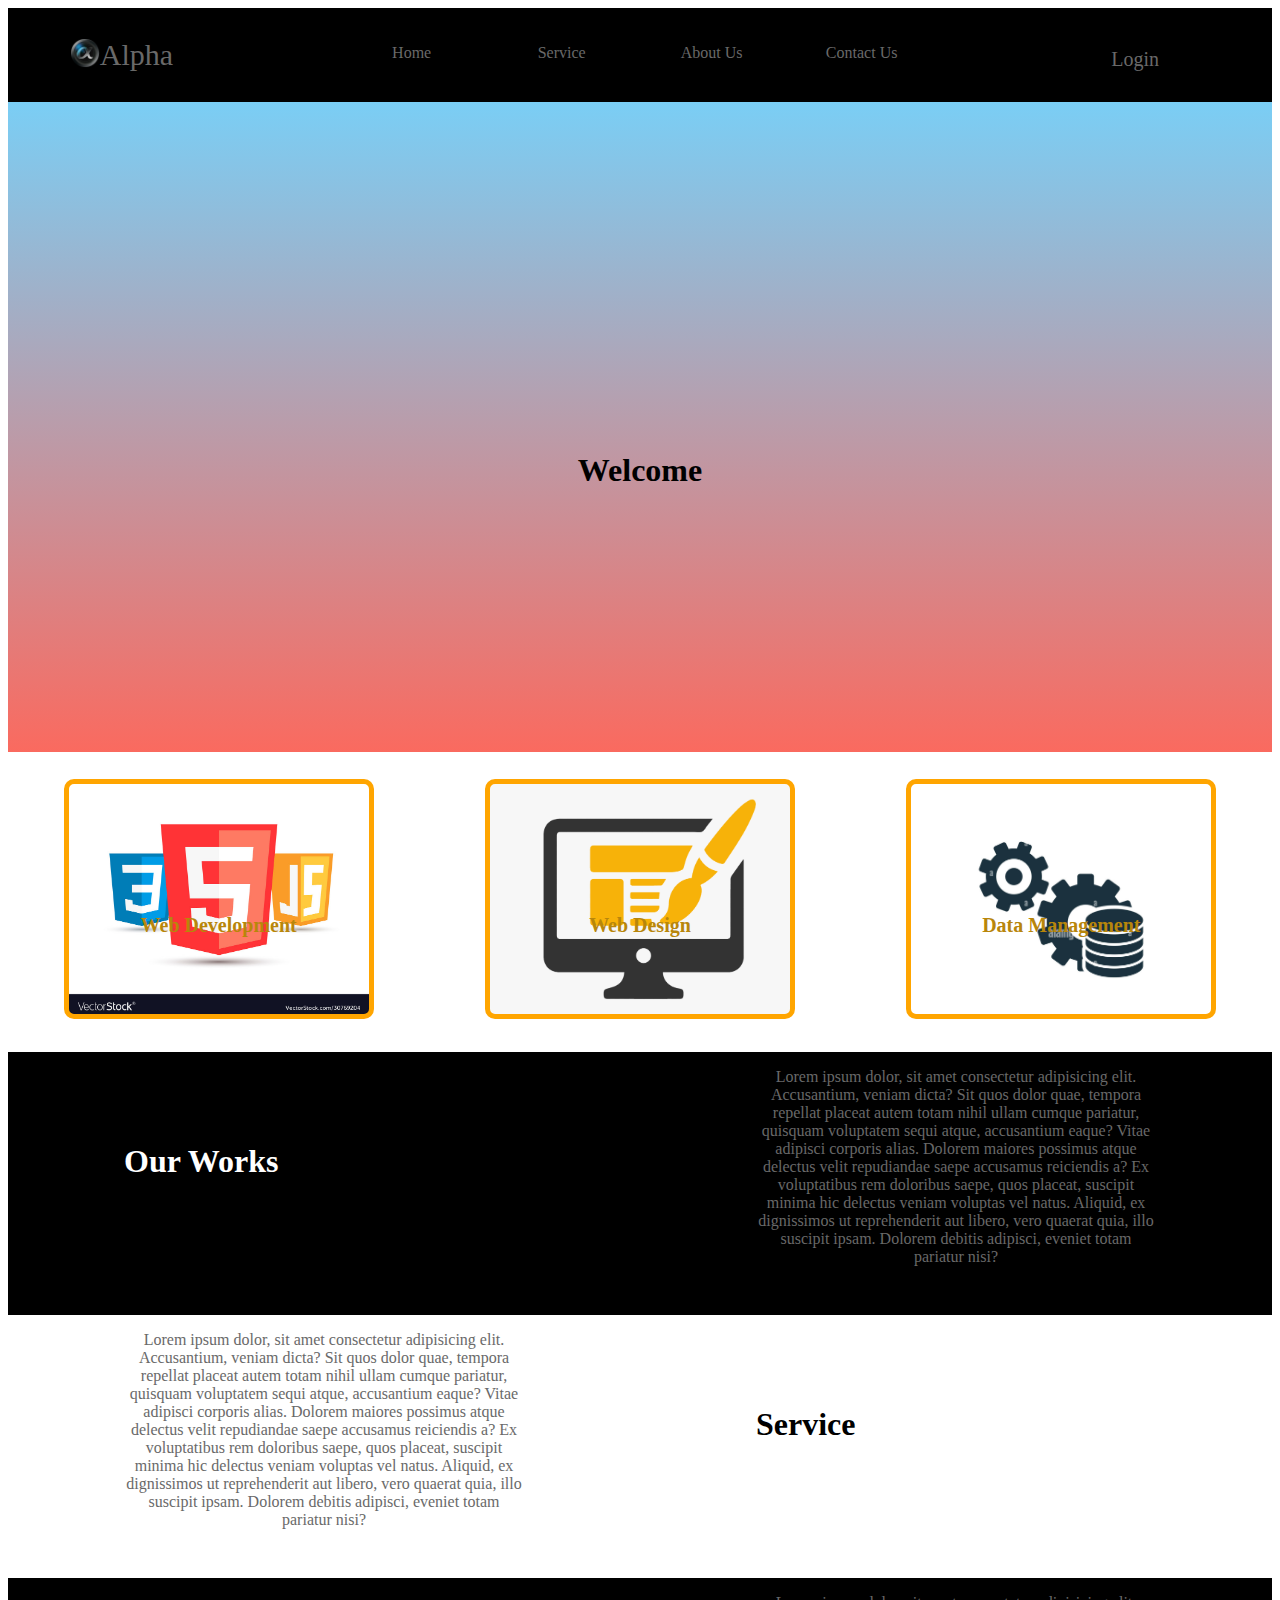
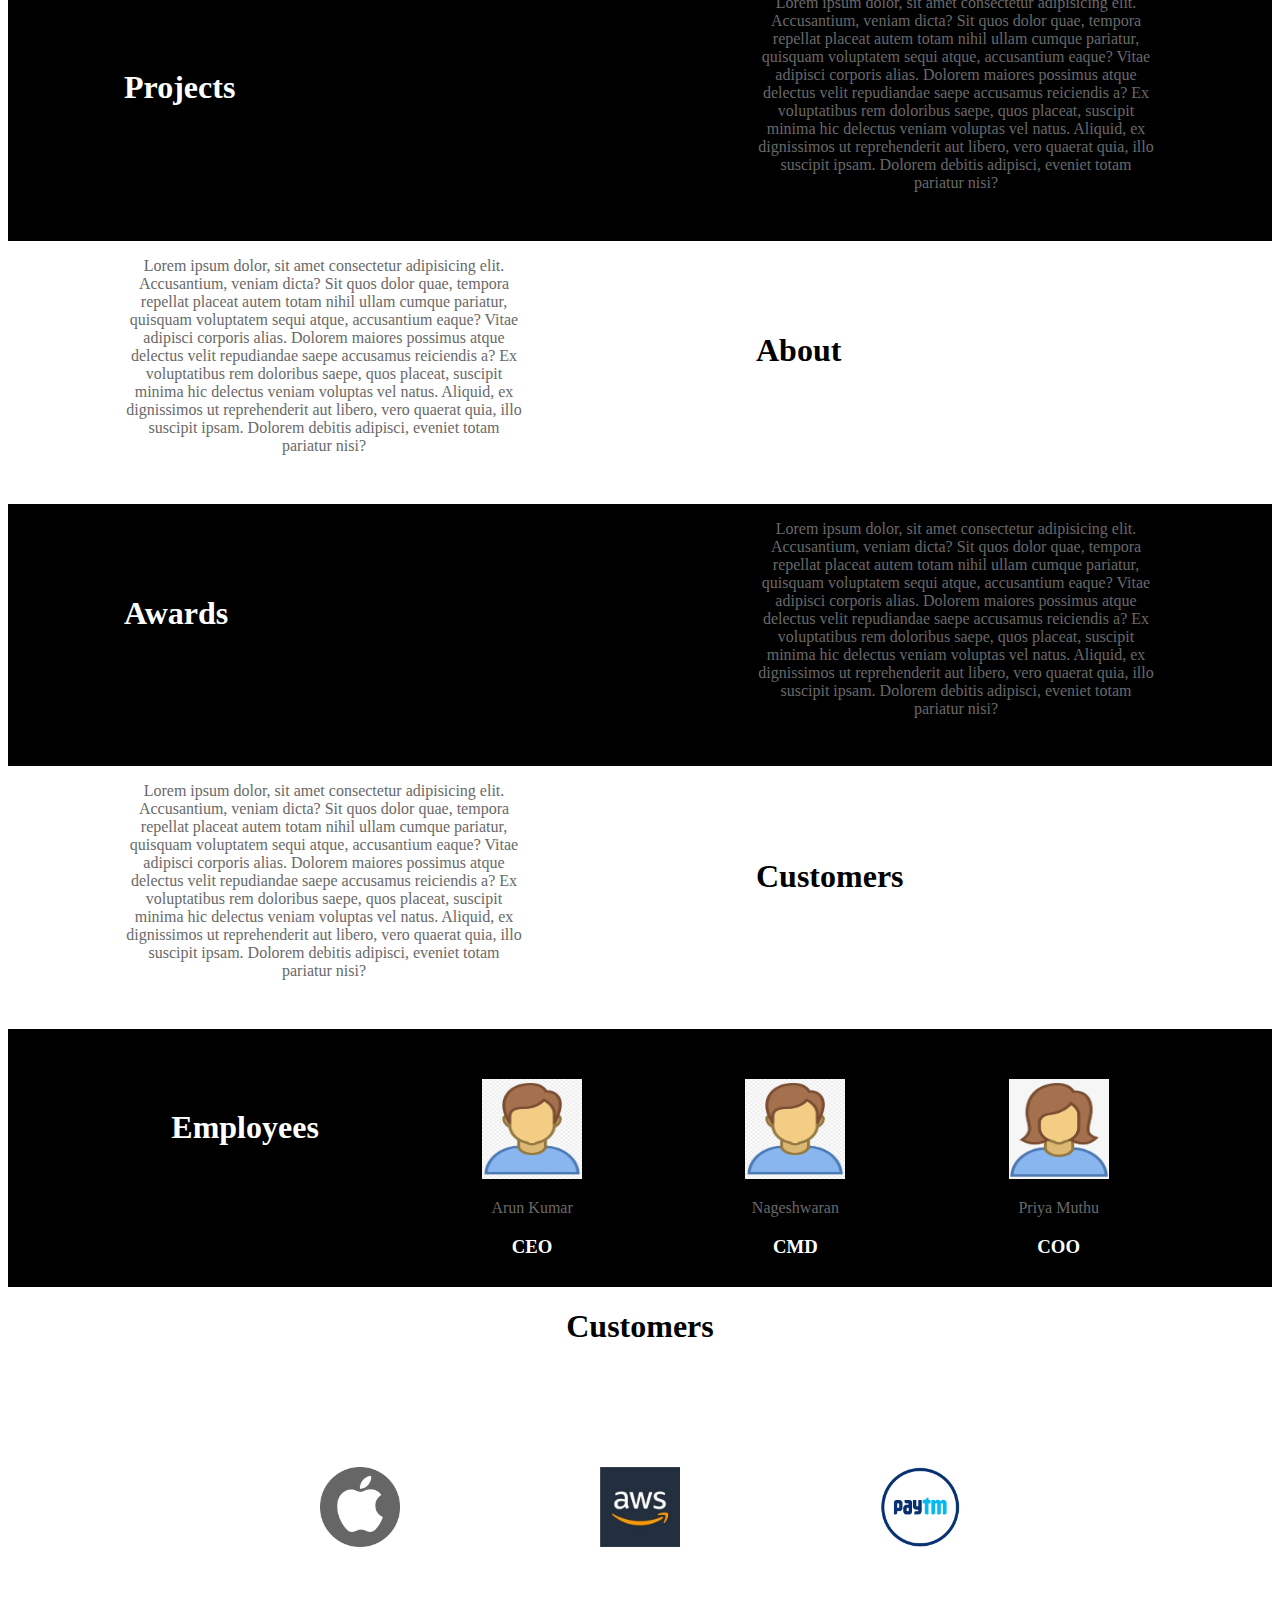
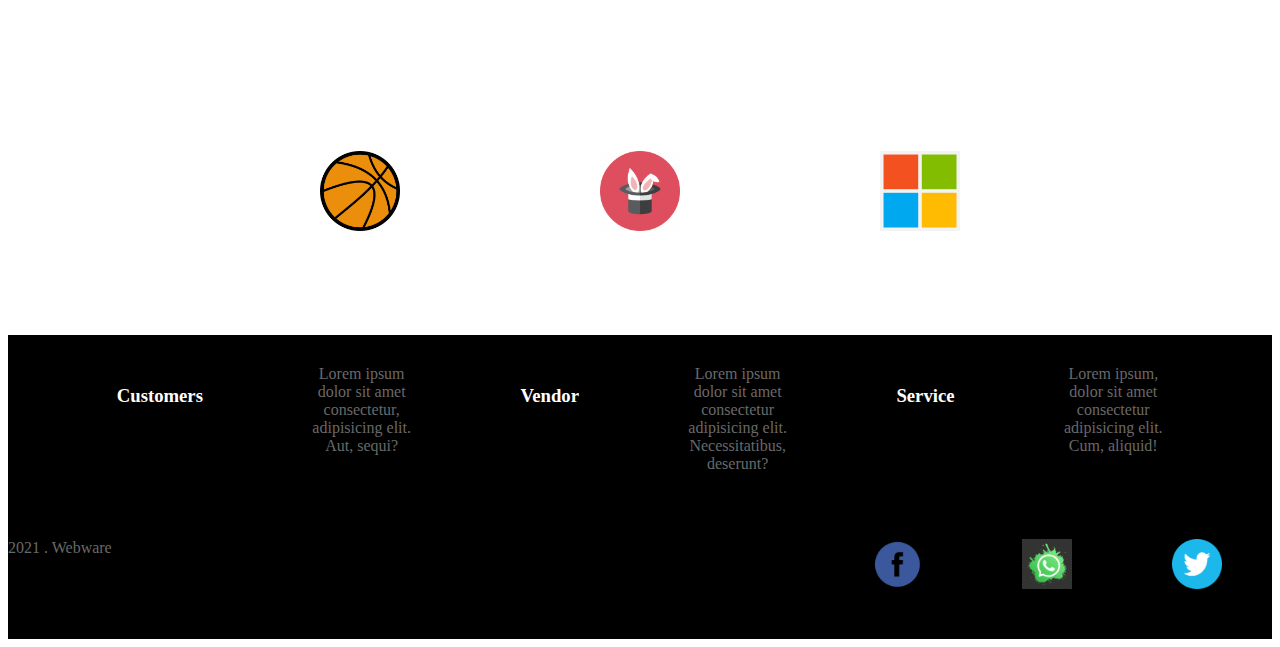
==== commit 676e00e0: "commit" ====
--- a/HTML/Index.html
+++ b/HTML/Index.html
@@ -29,7 +29,7 @@
             </ul>
         </div>
         <div class="login">
-            <button class="login_btn">Login</button>
+            <a href="" class="login_btn">Login</a>
         </div>
     </div>
     <div class="content_bar_1a">
--- a/CSS/Index.css
+++ b/CSS/Index.css
@@ -55,7 +55,7 @@
 }
 .service_dropdown li a{
     margin-left: -40px;
-    margin-top: 10px;
+    margin-top: 0px;
 }
 .welcome{
     margin-top: 200px;
@@ -98,7 +98,7 @@
 .content_bar_1a{
     padding-top: 150px;
     height: 500px;
-    width: 1888px;
+    width: 100%;
     overflow-x: hidden;
     animation-name: colors;
     animation-duration: 20s;
@@ -130,6 +130,9 @@
     color: darkgoldenrod;
 
 }
+.work_service h4:hover{
+    font-size: 30px;
+}
 .work{
     height: 150px;
     width: 400px;
@@ -197,8 +200,8 @@
     justify-content: center;
 }
 .foot_social img{
-    height: 30px;
-    width: 30px;
+    height: 50px;
+    width: 50px;
     margin: 50px;
 }
 /* basket ball */
@@ -218,4 +221,47 @@
 #ball:hover{
     transform: translate(0px,-600px) rotate(340deg) scale(.7);
     transition-duration: 5s;
-}+}
+/*Form Validation*/
+#reg fieldset {
+    border: 3px solid greenyellow; 
+    border-radius: 10px;
+    background-color: rgba(255, 228, 196, 0.486);
+    margin-left: 350px;
+    margin-right: 350px;
+    text-align: left;
+    color: blueviolet;
+    font-weight: bolder;
+  
+  }
+  
+  #reg fieldset legend{
+    height: 30px;
+    width: 100px;
+    border: 3px solid rgb(0, 255, 21);
+    border-radius: 3px;
+    background-color: white;
+    padding-top: 8px;
+  }
+  #reg fieldset form input, select, button, option{
+    height: 30px;
+    width: 200px;
+    border: 3px solid yellowgreen;
+    border-radius: 5px;
+  }
+  #reg fieldset form button{
+    color: yellow;
+    background-color: royalblue;
+    font-weight: bold;
+  }
+  .form{
+    padding-top: 70px;
+    display: flex;
+    justify-content: space-around;
+  }
+  #reg{
+    height: fit-content;
+  }
+  fieldset{
+    padding-top: 50px;
+  }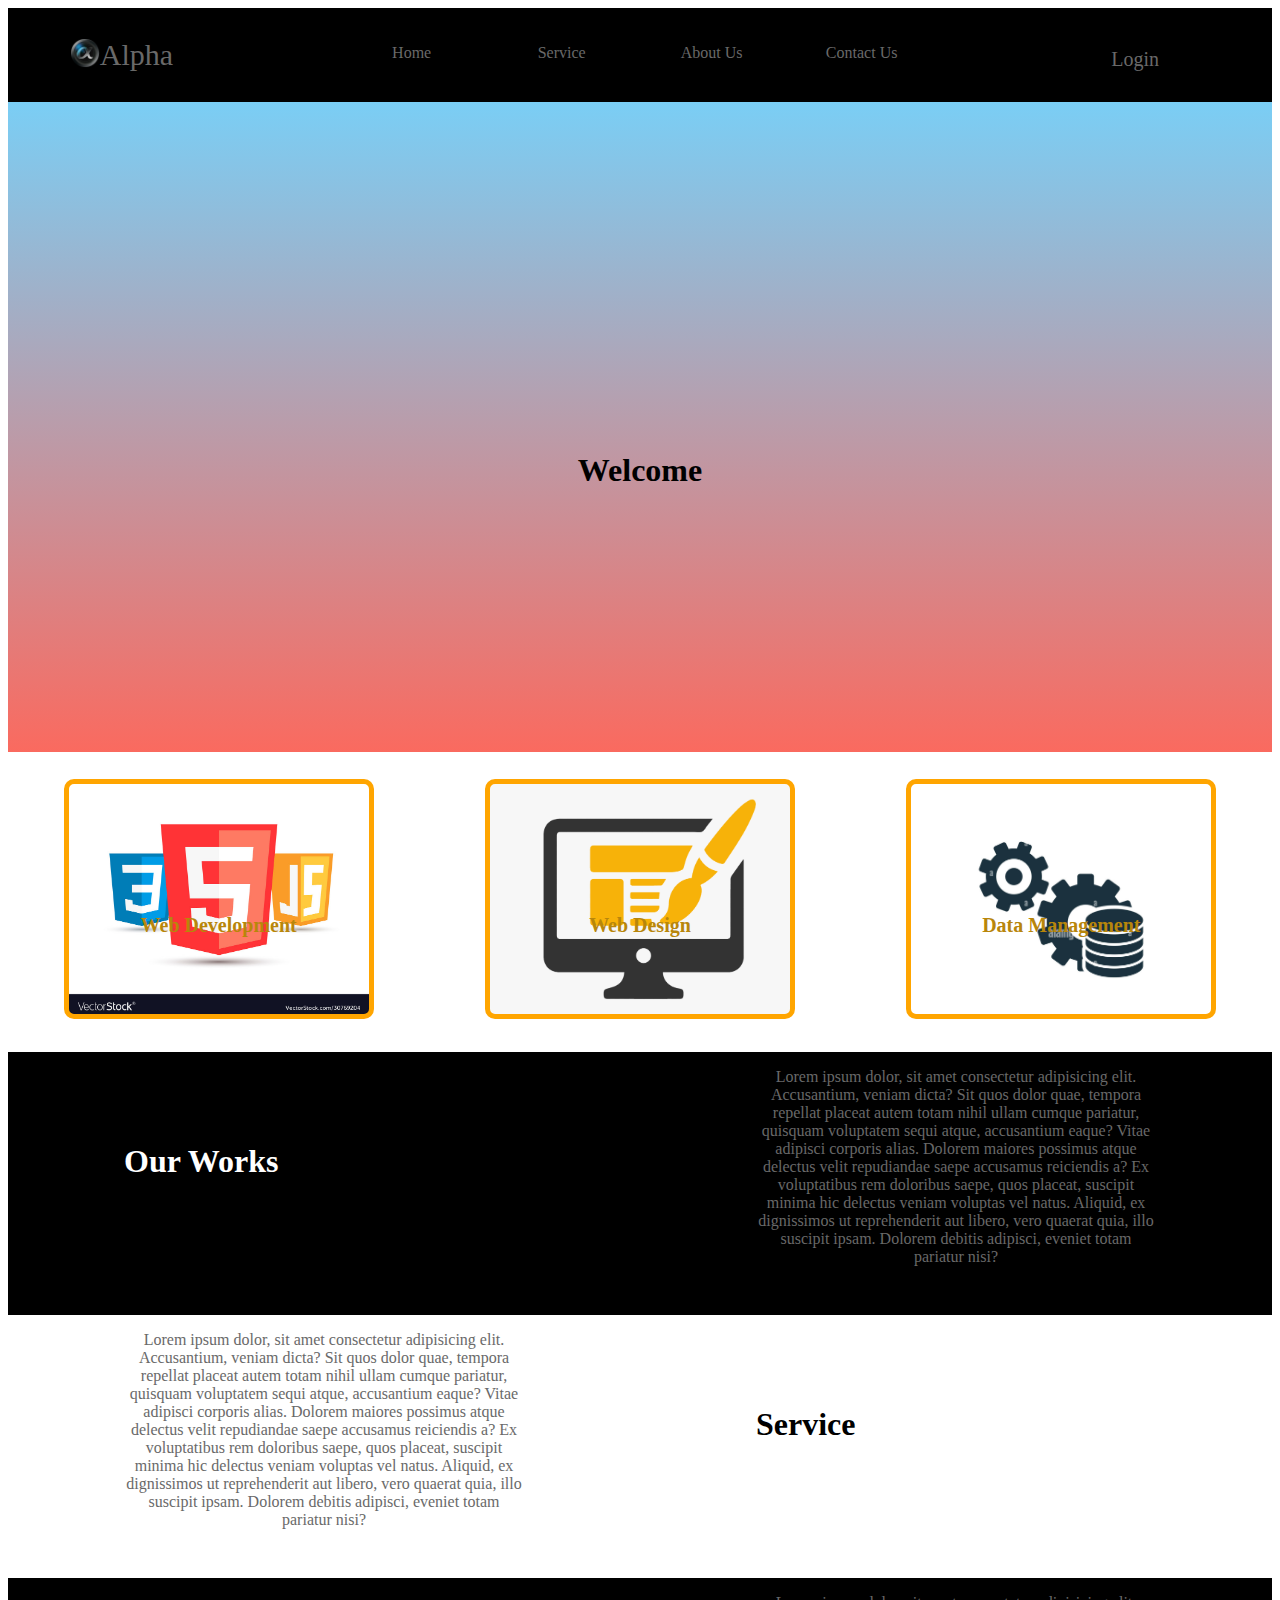
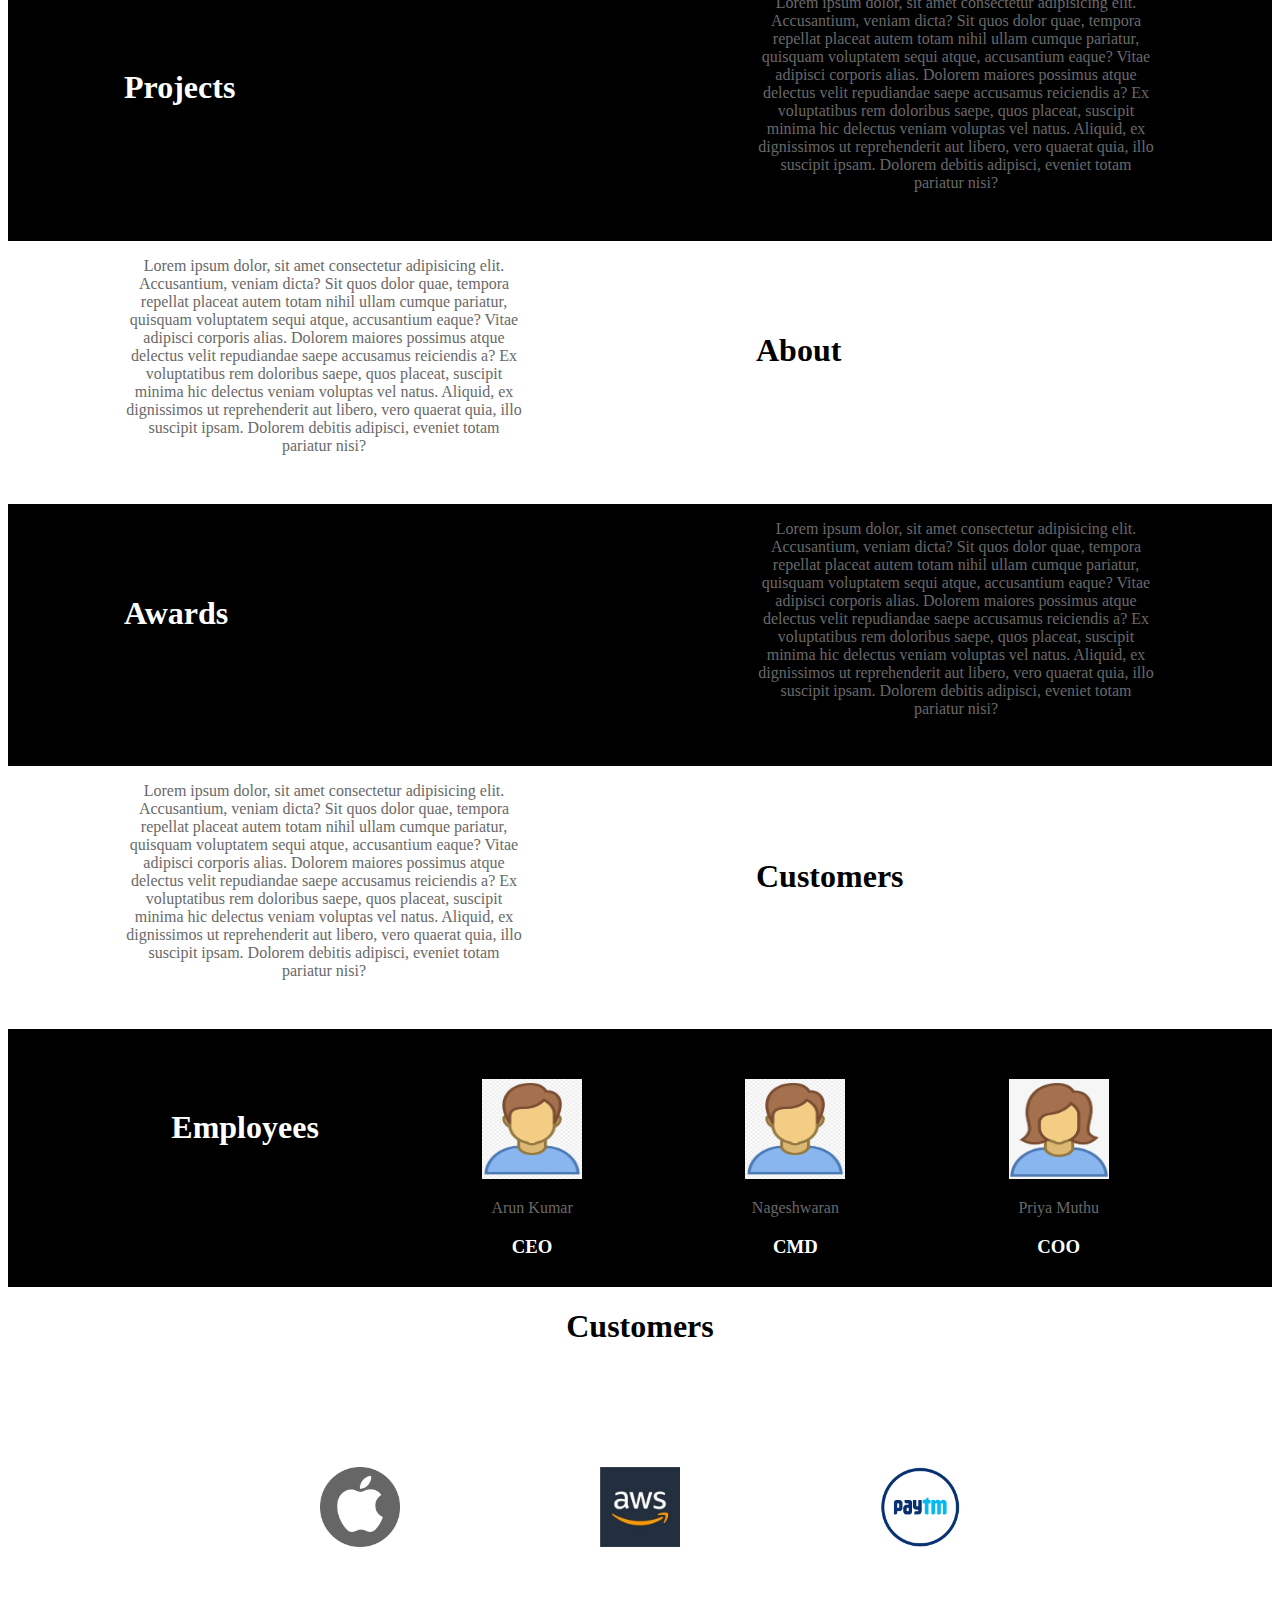
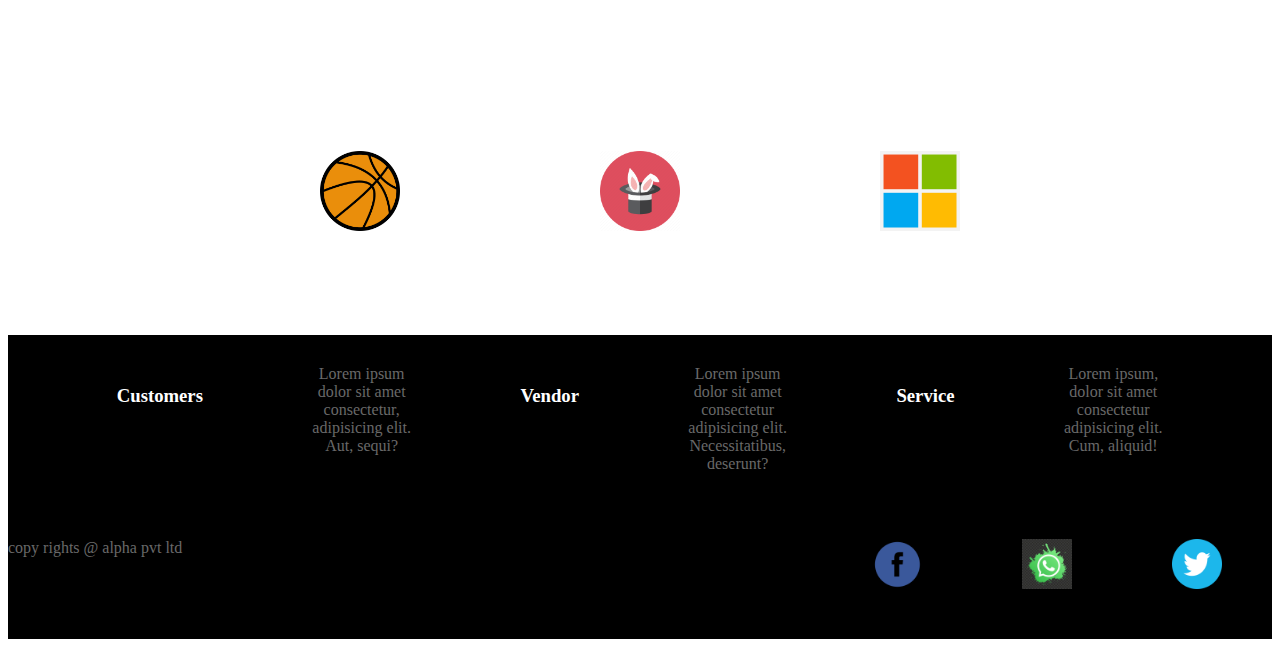
==== commit ccbe1dbb: "commit" ====
--- a/HTML/Index.html
+++ b/HTML/Index.html
@@ -29,10 +29,10 @@
             </ul>
         </div>
         <div class="login">
-            <a href="" class="login_btn">Login</a>
+            <a href="./Login.html" class="login_btn">Login</a>
         </div>
     </div>
-    <div class="content_bar_1a">
+    <div class="our_work">
         <h1 class="welcome">Welcome</h1>
     </div>
     <div class="work_service">
@@ -48,6 +48,7 @@
     </div>
     <div id="content_bar_1" class="content_bar">
         <h1 class="work">Our Works</h1>
+        <!-- <div class="content_image" style="background-image: url(../IMAGES/work.png);"></div> -->
         <p class="work">
             Lorem ipsum dolor, sit amet consectetur adipisicing elit. Accusantium, veniam dicta? Sit quos dolor quae, tempora repellat placeat autem totam nihil ullam cumque pariatur, quisquam voluptatem sequi atque, accusantium eaque? Vitae adipisci corporis alias. Dolorem maiores possimus atque delectus velit repudiandae saepe accusamus reiciendis a? Ex voluptatibus rem doloribus saepe, quos placeat, suscipit minima hic delectus veniam voluptas vel natus. Aliquid, ex dignissimos ut reprehenderit aut libero, vero quaerat quia, illo suscipit ipsam. Dolorem debitis adipisci, eveniet totam pariatur nisi?
         </p>
@@ -131,7 +132,7 @@
             </p>
         </div>
         <div class="footer_bottom">
-            <p>2021 . Webware</p>
+            <p>copy rights @ alpha pvt ltd</p>
             <div class="foot_social">
                 <img src="../IMAGES/fb.webp" alt="">
                 <img src="../IMAGES/insta.png" alt="">
--- a/CSS/Index.css
+++ b/CSS/Index.css
@@ -95,7 +95,7 @@
         transition-duration: 4s;
     }
 }
-.content_bar_1a{
+.our_work{
     padding-top: 150px;
     height: 500px;
     width: 100%;
@@ -144,6 +144,12 @@
     background-color: black;
     color: white;
 }
+/* .content_image{
+    height: 250px;
+    width: 250px;
+    border-radius: 50%;
+    background-size:cover;
+} */
 .emp{
     display: flex;
     justify-content: space-evenly;
@@ -264,4 +270,9 @@
   }
   fieldset{
     padding-top: 50px;
+  }
+
+  input:focus{
+      border: 2px solid orange;
+      border-radius: 5px;
   }